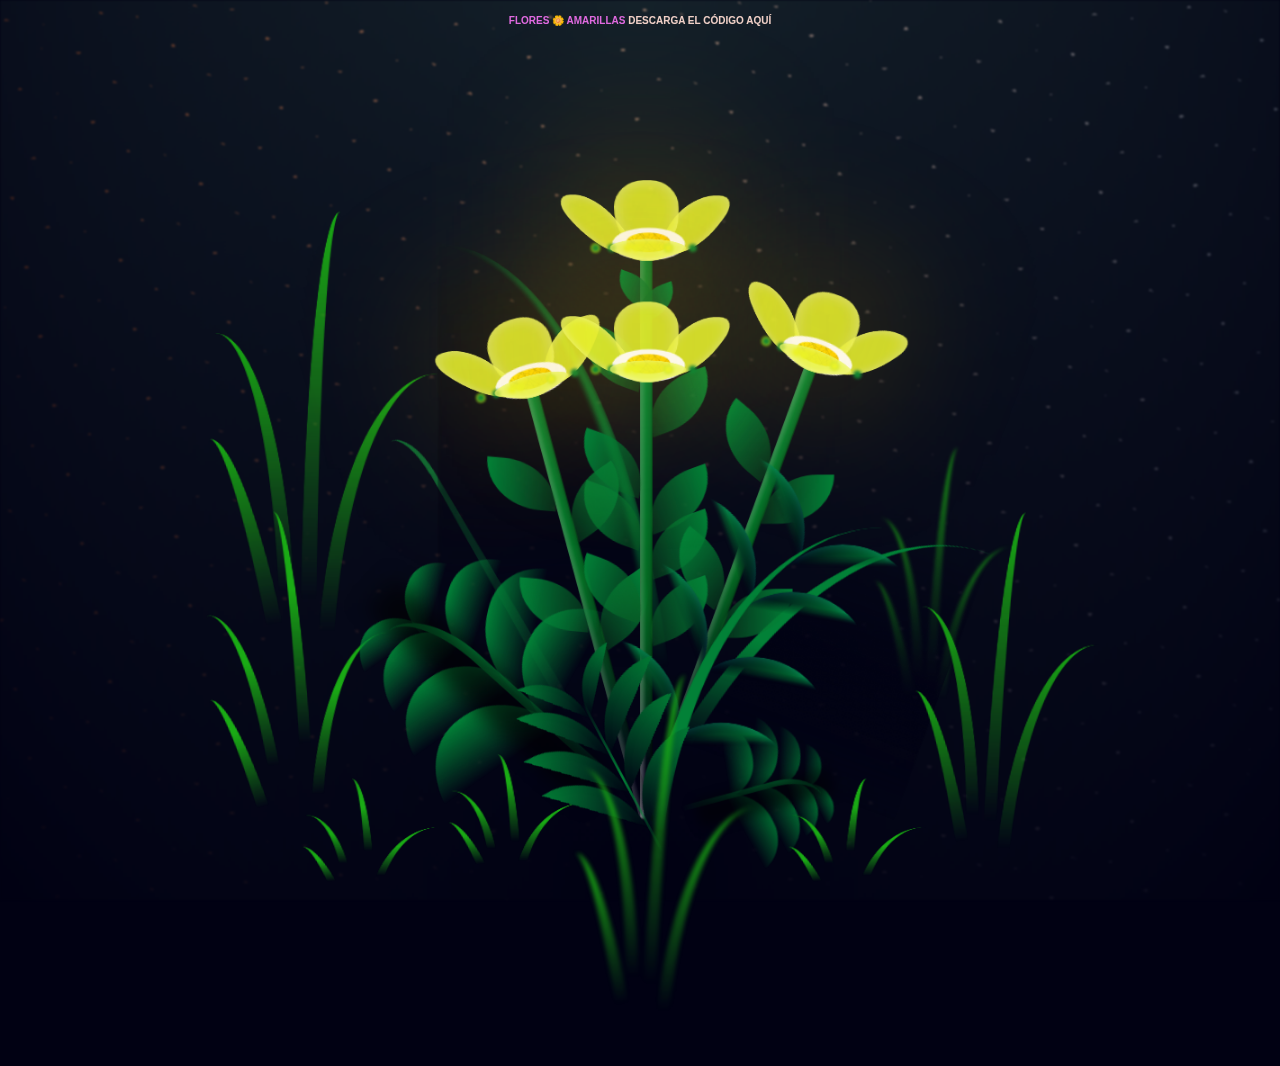
==== index.html @ bbe370ba "hola" ====
<!DOCTYPE html>
<!-- saved from url=(0035)https://encoded.pe/floresamarillas/ -->
<html lang="en"><head><meta http-equiv="Content-Type" content="text/html; charset=UTF-8">
  
  <title _msttexthash="328081" _msthash="0">Flores y corazones</title>
  

  <link rel="stylesheet" href="./Flores y corazones_files/style.css">

<link rel="stylesheet" type="text/css" media="all" href="./Flores y corazones_files/universal.css"><script src="./Flores y corazones_files/forms" async="true"></script><script src="./Flores y corazones_files/9yFJFn" async="true"></script><script src="./Flores y corazones_files/takel" async="true"></script></head>

<!-- partial:index.partial.html -->
<body class="">
  <div class="made-with-love"><font _mstmutation="1" _msttexthash="20747922" _msthash="1"> FLORES <span class="yellow-flower" _mstmutation="1" _istranslated="1">🌼</span> AMARILLAS <a class="ml-onclick-form" href="javascript:void(0)" onclick="ml(&#39;show&#39;, &#39;9yFJFn&#39;, true)" _mstmutation="1" _istranslated="1">DESCARGA EL CÓDIGO AQUÍ</a></font>
  </div>
  <div class="night"></div>
  <div class="flowers">
    <div class="flower flower--1">
      <div class="flower__leafs flower__leafs--1">
        <div class="flower__leaf flower__leaf--1"></div>
        <div class="flower__leaf flower__leaf--2"></div>
        <div class="flower__leaf flower__leaf--3"></div>
        <div class="flower__leaf flower__leaf--4"></div>
        <div class="flower__white-circle"></div>

        <div class="flower__light flower__light--1"></div>
        <div class="flower__light flower__light--2"></div>
        <div class="flower__light flower__light--3"></div>
        <div class="flower__light flower__light--4"></div>
        <div class="flower__light flower__light--5"></div>
        <div class="flower__light flower__light--6"></div>
        <div class="flower__light flower__light--7"></div>
        <div class="flower__light flower__light--8"></div>

      </div>
      <div class="flower__line">
        <div class="flower__line__leaf flower__line__leaf--1"></div>
        <div class="flower__line__leaf flower__line__leaf--2"></div>
        <div class="flower__line__leaf flower__line__leaf--3"></div>
        <div class="flower__line__leaf flower__line__leaf--4"></div>
        <div class="flower__line__leaf flower__line__leaf--5"></div>
        <div class="flower__line__leaf flower__line__leaf--6"></div>
      </div>
    </div>

    <div class="flower flower--2">
      <div class="flower__leafs flower__leafs--2">
        <div class="flower__leaf flower__leaf--1"></div>
        <div class="flower__leaf flower__leaf--2"></div>
        <div class="flower__leaf flower__leaf--3"></div>
        <div class="flower__leaf flower__leaf--4"></div>
        <div class="flower__white-circle"></div>

        <div class="flower__light flower__light--1"></div>
        <div class="flower__light flower__light--2"></div>
        <div class="flower__light flower__light--3"></div>
        <div class="flower__light flower__light--4"></div>
        <div class="flower__light flower__light--5"></div>
        <div class="flower__light flower__light--6"></div>
        <div class="flower__light flower__light--7"></div>
        <div class="flower__light flower__light--8"></div>

      </div>
      <div class="flower__line">
        <div class="flower__line__leaf flower__line__leaf--1"></div>
        <div class="flower__line__leaf flower__line__leaf--2"></div>
        <div class="flower__line__leaf flower__line__leaf--3"></div>
        <div class="flower__line__leaf flower__line__leaf--4"></div>
      </div>
    </div>

    <div class="flower flower--3">
      <div class="flower__leafs flower__leafs--3">
        <div class="flower__leaf flower__leaf--1"></div>
        <div class="flower__leaf flower__leaf--2"></div>
        <div class="flower__leaf flower__leaf--3"></div>
        <div class="flower__leaf flower__leaf--4"></div>
        <div class="flower__white-circle"></div>

        <div class="flower__light flower__light--1"></div>
        <div class="flower__light flower__light--2"></div>
        <div class="flower__light flower__light--3"></div>
        <div class="flower__light flower__light--4"></div>
        <div class="flower__light flower__light--5"></div>
        <div class="flower__light flower__light--6"></div>
        <div class="flower__light flower__light--7"></div>
        <div class="flower__light flower__light--8"></div>

      </div>
      <div class="flower__line">
        <div class="flower__line__leaf flower__line__leaf--1"></div>
        <div class="flower__line__leaf flower__line__leaf--2"></div>
        <div class="flower__line__leaf flower__line__leaf--3"></div>
        <div class="flower__line__leaf flower__line__leaf--4"></div>
      </div>
    </div>
    <div class="flower flower--4">
      <div class="flower__leafs flower__leafs--3">
        <div class="flower__leaf flower__leaf--1"></div>
        <div class="flower__leaf flower__leaf--2"></div>
        <div class="flower__leaf flower__leaf--3"></div>
        <div class="flower__leaf flower__leaf--4"></div>
        <div class="flower__white-circle"></div>

        <div class="flower__light flower__light--1"></div>
        <div class="flower__light flower__light--2"></div>
        <div class="flower__light flower__light--3"></div>
        <div class="flower__light flower__light--4"></div>
        <div class="flower__light flower__light--5"></div>
        <div class="flower__light flower__light--6"></div>
        <div class="flower__light flower__light--7"></div>
        <div class="flower__light flower__light--8"></div>

      </div>
      <div class="flower__line">
        <div class="flower__line__leaf flower__line__leaf--1"></div>
        <div class="flower__line__leaf flower__line__leaf--2"></div>
        <div class="flower__line__leaf flower__line__leaf--3"></div>
        <div class="flower__line__leaf flower__line__leaf--4"></div>
      </div>
    </div>

    <div class="grow-ans" style="--d:1.2s">
      <div class="flower__g-long">
        <div class="flower__g-long__top"></div>
        <div class="flower__g-long__bottom"></div>
      </div>
    </div>

    <div class="growing-grass">
      <div class="flower__grass flower__grass--1">
        <div class="flower__grass--top"></div>
        <div class="flower__grass--bottom"></div>
        <div class="flower__grass__leaf flower__grass__leaf--1"></div>
        <div class="flower__grass__leaf flower__grass__leaf--2"></div>
        <div class="flower__grass__leaf flower__grass__leaf--3"></div>
        <div class="flower__grass__leaf flower__grass__leaf--4"></div>
        <div class="flower__grass__leaf flower__grass__leaf--5"></div>
        <div class="flower__grass__leaf flower__grass__leaf--6"></div>
        <div class="flower__grass__leaf flower__grass__leaf--7"></div>
        <div class="flower__grass__leaf flower__grass__leaf--8"></div>
        <div class="flower__grass__overlay"></div>
      </div>
    </div>

    <div class="growing-grass">
      <div class="flower__grass flower__grass--2">
        <div class="flower__grass--top"></div>
        <div class="flower__grass--bottom"></div>
        <div class="flower__grass__leaf flower__grass__leaf--1"></div>
        <div class="flower__grass__leaf flower__grass__leaf--2"></div>
        <div class="flower__grass__leaf flower__grass__leaf--3"></div>
        <div class="flower__grass__leaf flower__grass__leaf--4"></div>
        <div class="flower__grass__leaf flower__grass__leaf--5"></div>
        <div class="flower__grass__leaf flower__grass__leaf--6"></div>
        <div class="flower__grass__leaf flower__grass__leaf--7"></div>
        <div class="flower__grass__leaf flower__grass__leaf--8"></div>
        <div class="flower__grass__overlay"></div>
      </div>
    </div>

    <div class="grow-ans" style="--d:2.4s">
      <div class="flower__g-right flower__g-right--1">
        <div class="leaf"></div>
      </div>
    </div>

    <div class="grow-ans" style="--d:2.8s">
      <div class="flower__g-right flower__g-right--2">
        <div class="leaf"></div>
      </div>
    </div>

    <div class="grow-ans" style="--d:2.8s">
      <div class="flower__g-front">
        <div class="flower__g-front__leaf-wrapper flower__g-front__leaf-wrapper--1">
          <div class="flower__g-front__leaf"></div>
        </div>
        <div class="flower__g-front__leaf-wrapper flower__g-front__leaf-wrapper--2">
          <div class="flower__g-front__leaf"></div>
        </div>
        <div class="flower__g-front__leaf-wrapper flower__g-front__leaf-wrapper--3">
          <div class="flower__g-front__leaf"></div>
        </div>
        <div class="flower__g-front__leaf-wrapper flower__g-front__leaf-wrapper--4">
          <div class="flower__g-front__leaf"></div>
        </div>
        <div class="flower__g-front__leaf-wrapper flower__g-front__leaf-wrapper--5">
          <div class="flower__g-front__leaf"></div>
        </div>
        <div class="flower__g-front__leaf-wrapper flower__g-front__leaf-wrapper--6">
          <div class="flower__g-front__leaf"></div>
        </div>
        <div class="flower__g-front__leaf-wrapper flower__g-front__leaf-wrapper--7">
          <div class="flower__g-front__leaf"></div>
        </div>
        <div class="flower__g-front__leaf-wrapper flower__g-front__leaf-wrapper--8">
          <div class="flower__g-front__leaf"></div>
        </div>
        <div class="flower__g-front__line"></div>
      </div>
    </div>

    <div class="grow-ans" style="--d:3.2s">
      <div class="flower__g-fr">
        <div class="leaf"></div>
        <div class="flower__g-fr__leaf flower__g-fr__leaf--1"></div>
        <div class="flower__g-fr__leaf flower__g-fr__leaf--2"></div>
        <div class="flower__g-fr__leaf flower__g-fr__leaf--3"></div>
        <div class="flower__g-fr__leaf flower__g-fr__leaf--4"></div>
        <div class="flower__g-fr__leaf flower__g-fr__leaf--5"></div>
        <div class="flower__g-fr__leaf flower__g-fr__leaf--6"></div>
        <div class="flower__g-fr__leaf flower__g-fr__leaf--7"></div>
        <div class="flower__g-fr__leaf flower__g-fr__leaf--8"></div>
      </div>
    </div>

    <div class="long-g long-g--0">
      <div class="grow-ans" style="--d:3s">
        <div class="leaf leaf--0"></div>
      </div>
      <div class="grow-ans" style="--d:2.2s">
        <div class="leaf leaf--1"></div>
      </div>
      <div class="grow-ans" style="--d:3.4s">
        <div class="leaf leaf--2"></div>
      </div>
      <div class="grow-ans" style="--d:3.6s">
        <div class="leaf leaf--3"></div>
      </div>
    </div>

    <div class="long-g long-g--1">
      <div class="grow-ans" style="--d:3.6s">
        <div class="leaf leaf--0"></div>
      </div>
      <div class="grow-ans" style="--d:3.8s">
        <div class="leaf leaf--1"></div>
      </div>
      <div class="grow-ans" style="--d:4s">
        <div class="leaf leaf--2"></div>
      </div>
      <div class="grow-ans" style="--d:4.2s">
        <div class="leaf leaf--3"></div>
      </div>
    </div>

    <div class="long-g long-g--2">
      <div class="grow-ans" style="--d:4s">
        <div class="leaf leaf--0"></div>
      </div>
      <div class="grow-ans" style="--d:4.2s">
        <div class="leaf leaf--1"></div>
      </div>
      <div class="grow-ans" style="--d:4.4s">
        <div class="leaf leaf--2"></div>
      </div>
      <div class="grow-ans" style="--d:4.6s">
        <div class="leaf leaf--3"></div>
      </div>
    </div>

    <div class="long-g long-g--3">
      <div class="grow-ans" style="--d:4s">
        <div class="leaf leaf--0"></div>
      </div>
      <div class="grow-ans" style="--d:4.2s">
        <div class="leaf leaf--1"></div>
      </div>
      <div class="grow-ans" style="--d:3s">
        <div class="leaf leaf--2"></div>
      </div>
      <div class="grow-ans" style="--d:3.6s">
        <div class="leaf leaf--3"></div>
      </div>
    </div>

    <div class="long-g long-g--4">
      <div class="grow-ans" style="--d:4s">
        <div class="leaf leaf--0"></div>
      </div>
      <div class="grow-ans" style="--d:4.2s">
        <div class="leaf leaf--1"></div>
      </div>
      <div class="grow-ans" style="--d:3s">
        <div class="leaf leaf--2"></div>
      </div>
      <div class="grow-ans" style="--d:3.6s">
        <div class="leaf leaf--3"></div>
      </div>
    </div>

    <div class="long-g long-g--5">
      <div class="grow-ans" style="--d:4s">
        <div class="leaf leaf--0"></div>
      </div>
      <div class="grow-ans" style="--d:4.2s">
        <div class="leaf leaf--1"></div>
      </div>
      <div class="grow-ans" style="--d:3s">
        <div class="leaf leaf--2"></div>
      </div>
      <div class="grow-ans" style="--d:3.6s">
        <div class="leaf leaf--3"></div>
      </div>
    </div>

    <div class="long-g long-g--6">
      <div class="grow-ans" style="--d:4.2s">
        <div class="leaf leaf--0"></div>
      </div>
      <div class="grow-ans" style="--d:4.4s">
        <div class="leaf leaf--1"></div>
      </div>
      <div class="grow-ans" style="--d:4.6s">
        <div class="leaf leaf--2"></div>
      </div>
      <div class="grow-ans" style="--d:4.8s">
        <div class="leaf leaf--3"></div>
      </div>
    </div>

    <div class="long-g long-g--7">
      <div class="grow-ans" style="--d:3s">
        <div class="leaf leaf--0"></div>
      </div>
      <div class="grow-ans" style="--d:3.2s">
        <div class="leaf leaf--1"></div>
      </div>
      <div class="grow-ans" style="--d:3.5s">
        <div class="leaf leaf--2"></div>
      </div>
      <div class="grow-ans" style="--d:3.6s">
        <div class="leaf leaf--3"></div>
      </div>
    </div>
  </div>
  <script async="" src="./Flores y corazones_files/universal.js.descarga"></script><script src="./Flores y corazones_files/main.js.descarga"></script>
  <div class="bubbles">
    <div class="bubble"><svg class="heart" viewBox="0 0 32 32">
        <title _mstTextHash="139295" _mstHash="2">corazón22</title>
        <path d="M23.6 2c-3.363 0-6.258 2.736-7.599 5.594-1.342-2.858-4.237-5.594-7.601-5.594-4.637 0-8.4 3.764-8.4 8.401 0 9.433 9.516 11.906 16.001 21.232 6.13-9.268 15.999-12.1 15.999-21.232 0-4.637-3.763-8.401-8.4-8.401z"></path>
      </svg>
    </div>
    <div class="bubble"><svg class="heart" viewBox="0 0 32 32">
        <title _mstTextHash="139295" _mstHash="3">corazón22</title>
        <path d="M23.6 2c-3.363 0-6.258 2.736-7.599 5.594-1.342-2.858-4.237-5.594-7.601-5.594-4.637 0-8.4 3.764-8.4 8.401 0 9.433 9.516 11.906 16.001 21.232 6.13-9.268 15.999-12.1 15.999-21.232 0-4.637-3.763-8.401-8.4-8.401z"></path>
      </svg>
    </div>
    <div class="bubble"><svg class="heart" viewBox="0 0 32 32">
        <title _mstTextHash="139295" _mstHash="4">corazón22</title>
        <path d="M23.6 2c-3.363 0-6.258 2.736-7.599 5.594-1.342-2.858-4.237-5.594-7.601-5.594-4.637 0-8.4 3.764-8.4 8.401 0 9.433 9.516 11.906 16.001 21.232 6.13-9.268 15.999-12.1 15.999-21.232 0-4.637-3.763-8.401-8.4-8.401z"></path>
      </svg>
    </div>
    <div class="bubble"><svg class="heart" viewBox="0 0 32 32">
        <title _mstTextHash="139295" _mstHash="5">corazón22</title>
        <path d="M23.6 2c-3.363 0-6.258 2.736-7.599 5.594-1.342-2.858-4.237-5.594-7.601-5.594-4.637 0-8.4 3.764-8.4 8.401 0 9.433 9.516 11.906 16.001 21.232 6.13-9.268 15.999-12.1 15.999-21.232 0-4.637-3.763-8.401-8.4-8.401z"></path>
      </svg>
    </div>
    <div class="bubble"><svg class="heart" viewBox="0 0 32 32">
        <title _mstTextHash="139295" _mstHash="6">corazón22</title>
        <path d="M23.6 2c-3.363 0-6.258 2.736-7.599 5.594-1.342-2.858-4.237-5.594-7.601-5.594-4.637 0-8.4 3.764-8.4 8.401 0 9.433 9.516 11.906 16.001 21.232 6.13-9.268 15.999-12.1 15.999-21.232 0-4.637-3.763-8.401-8.4-8.401z"></path>
      </svg>
    </div>
    <div class="bubble"><svg class="heart" viewBox="0 0 32 32">
        <title _mstTextHash="139295" _mstHash="7">corazón22</title>
        <path d="M23.6 2c-3.363 0-6.258 2.736-7.599 5.594-1.342-2.858-4.237-5.594-7.601-5.594-4.637 0-8.4 3.764-8.4 8.401 0 9.433 9.516 11.906 16.001 21.232 6.13-9.268 15.999-12.1 15.999-21.232 0-4.637-3.763-8.401-8.4-8.401z"></path>
      </svg>
    </div>
    <div class="bubble"><svg class="heart" viewBox="0 0 32 32">
        <title _mstTextHash="139295" _mstHash="8">corazón22</title>
        <path d="M23.6 2c-3.363 0-6.258 2.736-7.599 5.594-1.342-2.858-4.237-5.594-7.601-5.594-4.637 0-8.4 3.764-8.4 8.401 0 9.433 9.516 11.906 16.001 21.232 6.13-9.268 15.999-12.1 15.999-21.232 0-4.637-3.763-8.401-8.4-8.401z"></path>
      </svg>
    </div>
    <div class="bubble"><svg class="heart" viewBox="0 0 32 32">
        <title _mstTextHash="139295" _mstHash="9">corazón22</title>
        <path d="M23.6 2c-3.363 0-6.258 2.736-7.599 5.594-1.342-2.858-4.237-5.594-7.601-5.594-4.637 0-8.4 3.764-8.4 8.401 0 9.433 9.516 11.906 16.001 21.232 6.13-9.268 15.999-12.1 15.999-21.232 0-4.637-3.763-8.401-8.4-8.401z"></path>
      </svg>
    </div>
    <div class="bubble"><svg class="heart" viewBox="0 0 32 32">
        <title _mstTextHash="139295" _mstHash="10">corazón22</title>
        <path d="M23.6 2c-3.363 0-6.258 2.736-7.599 5.594-1.342-2.858-4.237-5.594-7.601-5.594-4.637 0-8.4 3.764-8.4 8.401 0 9.433 9.516 11.906 16.001 21.232 6.13-9.268 15.999-12.1 15.999-21.232 0-4.637-3.763-8.401-8.4-8.401z"></path>
      </svg>
    </div>
    <div class="bubble"><svg class="heart" viewBox="0 0 32 32">
        <title _mstTextHash="139295" _mstHash="11">corazón22</title>
        <path d="M23.6 2c-3.363 0-6.258 2.736-7.599 5.594-1.342-2.858-4.237-5.594-7.601-5.594-4.637 0-8.4 3.764-8.4 8.401 0 9.433 9.516 11.906 16.001 21.232 6.13-9.268 15.999-12.1 15.999-21.232 0-4.637-3.763-8.401-8.4-8.401z"></path>
      </svg>
    </div>
    <div class="bubble"><svg class="heart" viewBox="0 0 32 32">
        <title _mstTextHash="139295" _mstHash="12">corazón22</title>
        <path d="M23.6 2c-3.363 0-6.258 2.736-7.599 5.594-1.342-2.858-4.237-5.594-7.601-5.594-4.637 0-8.4 3.764-8.4 8.401 0 9.433 9.516 11.906 16.001 21.232 6.13-9.268 15.999-12.1 15.999-21.232 0-4.637-3.763-8.401-8.4-8.401z"></path>
      </svg>
    </div>
    <div class="bubble"><svg class="heart" viewBox="0 0 32 32">
        <title _mstTextHash="139295" _mstHash="13">corazón22</title>
        <path d="M23.6 2c-3.363 0-6.258 2.736-7.599 5.594-1.342-2.858-4.237-5.594-7.601-5.594-4.637 0-8.4 3.764-8.4 8.401 0 9.433 9.516 11.906 16.001 21.232 6.13-9.268 15.999-12.1 15.999-21.232 0-4.637-3.763-8.401-8.4-8.401z"></path>
      </svg>
    </div>
    <div class="bubble"><svg class="heart" viewBox="0 0 32 32">
        <title _mstTextHash="139295" _mstHash="14">corazón22</title>
        <path d="M23.6 2c-3.363 0-6.258 2.736-7.599 5.594-1.342-2.858-4.237-5.594-7.601-5.594-4.637 0-8.4 3.764-8.4 8.401 0 9.433 9.516 11.906 16.001 21.232 6.13-9.268 15.999-12.1 15.999-21.232 0-4.637-3.763-8.401-8.4-8.401z"></path>
      </svg>
    </div>
    <div class="bubble"><svg class="heart" viewBox="0 0 32 32">
        <title _mstTextHash="139295" _mstHash="15">corazón22</title>
        <path d="M23.6 2c-3.363 0-6.258 2.736-7.599 5.594-1.342-2.858-4.237-5.594-7.601-5.594-4.637 0-8.4 3.764-8.4 8.401 0 9.433 9.516 11.906 16.001 21.232 6.13-9.268 15.999-12.1 15.999-21.232 0-4.637-3.763-8.401-8.4-8.401z"></path>
      </svg>
    </div>
    <div class="bubble"><svg class="heart" viewBox="0 0 32 32">
        <title _mstTextHash="139295" _mstHash="16">corazón22</title>
        <path d="M23.6 2c-3.363 0-6.258 2.736-7.599 5.594-1.342-2.858-4.237-5.594-7.601-5.594-4.637 0-8.4 3.764-8.4 8.401 0 9.433 9.516 11.906 16.001 21.232 6.13-9.268 15.999-12.1 15.999-21.232 0-4.637-3.763-8.401-8.4-8.401z"></path>
      </svg>
    </div>
    <div class="bubble"><svg class="heart" viewBox="0 0 32 32">
        <title _mstTextHash="139295" _mstHash="17">corazón22</title>
        <path d="M23.6 2c-3.363 0-6.258 2.736-7.599 5.594-1.342-2.858-4.237-5.594-7.601-5.594-4.637 0-8.4 3.764-8.4 8.401 0 9.433 9.516 11.906 16.001 21.232 6.13-9.268 15.999-12.1 15.999-21.232 0-4.637-3.763-8.401-8.4-8.401z"></path>
      </svg>
    </div>
    <div class="bubble"><svg class="heart" viewBox="0 0 32 32">
        <title _mstTextHash="139295" _mstHash="18">corazón22</title>
        <path d="M23.6 2c-3.363 0-6.258 2.736-7.599 5.594-1.342-2.858-4.237-5.594-7.601-5.594-4.637 0-8.4 3.764-8.4 8.401 0 9.433 9.516 11.906 16.001 21.232 6.13-9.268 15.999-12.1 15.999-21.232 0-4.637-3.763-8.401-8.4-8.401z"></path>
      </svg>
    </div>
    <div class="bubble"><svg class="heart" viewBox="0 0 32 32">
        <title _mstTextHash="139295" _mstHash="19">corazón22</title>
        <path d="M23.6 2c-3.363 0-6.258 2.736-7.599 5.594-1.342-2.858-4.237-5.594-7.601-5.594-4.637 0-8.4 3.764-8.4 8.401 0 9.433 9.516 11.906 16.001 21.232 6.13-9.268 15.999-12.1 15.999-21.232 0-4.637-3.763-8.401-8.4-8.401z"></path>
      </svg>
    </div>
    <div class="bubble"><svg class="heart" viewBox="0 0 32 32">
        <title _mstTextHash="139295" _mstHash="20">corazón22</title>
        <path d="M23.6 2c-3.363 0-6.258 2.736-7.599 5.594-1.342-2.858-4.237-5.594-7.601-5.594-4.637 0-8.4 3.764-8.4 8.401 0 9.433 9.516 11.906 16.001 21.232 6.13-9.268 15.999-12.1 15.999-21.232 0-4.637-3.763-8.401-8.4-8.401z"></path>
      </svg>
    </div>
    <div class="bubble"><svg class="heart" viewBox="0 0 32 32">
        <title _mstTextHash="139295" _mstHash="21">corazón22</title>
        <path d="M23.6 2c-3.363 0-6.258 2.736-7.599 5.594-1.342-2.858-4.237-5.594-7.601-5.594-4.637 0-8.4 3.764-8.4 8.401 0 9.433 9.516 11.906 16.001 21.232 6.13-9.268 15.999-12.1 15.999-21.232 0-4.637-3.763-8.401-8.4-8.401z"></path>
      </svg>



 


</div></div><div style="background-color: rgba(0, 0, 0, 0.5); position: fixed; inset: 0px; display: none; z-index: 10000;"></div><iframe src="./Flores y corazones_files/content.html" frameborder="0" style="position: fixed; inset: 0px; width: 100%; height: 100%; display: none; z-index: 10001;"></iframe></body></html>
---- Flores y corazones_files/style.css ----
*,
*::after,
*::before {
  padding: 0;
  margin: 0;
  box-sizing: border-box;
}

:root {
  --dark-color: #010113;
}

body {
  display: flex;
  align-items: flex-end;
  justify-content: center;
  min-height: 100vh;
  background-color: var(--dark-color);
  overflow: hidden;
  perspective: 1000px;
}
.night {
  position: fixed;
  left: 50%;
  top: 0;
  transform: translateX(-50%);
  width: 100%;
  height: 100%;
  filter: blur(0.1vmin);
  background-image: radial-gradient(
      ellipse at top,
      transparent 0%,
      var(--dark-color)
    ),
    radial-gradient(
      ellipse at bottom,
      var(--dark-color),
      rgba(145, 233, 255, 0.2)
    ),
    repeating-linear-gradient(
      220deg,
      rgb(0, 0, 0) 0px,
      rgb(0, 0, 0) 19px,
      transparent 19px,
      transparent 22px
    ),
    repeating-linear-gradient(
      189deg,
      rgb(0, 0, 0) 0px,
      rgb(0, 0, 0) 19px,
      transparent 19px,
      transparent 22px
    ),
    repeating-linear-gradient(
      148deg,
      rgb(0, 0, 0) 0px,
      rgb(0, 0, 0) 19px,
      transparent 19px,
      transparent 22px
    ),
    linear-gradient(90deg, rgb(255, 94, 0), rgb(240, 240, 240));
}

.flowers {
  position: relative;
  transform: scale(0.9);
}

.flower {
  position: absolute;
  bottom: 10vmin;
  transform-origin: bottom center;
  z-index: 10;
  --fl-speed: 0.8s;
}
.flower--1 {
  -webkit-animation: moving-flower-1 4s linear infinite;
  animation: moving-flower-1 4s linear infinite;
}
.flower--1 .flower__line {
  height: 70vmin;
  -webkit-animation-delay: 0.3s;
  animation-delay: 0.3s;
}
.flower--1 .flower__line__leaf--1 {
  -webkit-animation: blooming-leaf-right var(--fl-speed) 1.6s backwards;
  animation: blooming-leaf-right var(--fl-speed) 1.6s backwards;
}
.flower--1 .flower__line__leaf--2 {
  -webkit-animation: blooming-leaf-right var(--fl-speed) 1.4s backwards;
  animation: blooming-leaf-right var(--fl-speed) 1.4s backwards;
}
.flower--1 .flower__line__leaf--3 {
  -webkit-animation: blooming-leaf-left var(--fl-speed) 1.2s backwards;
  animation: blooming-leaf-left var(--fl-speed) 1.2s backwards;
}
.flower--1 .flower__line__leaf--4 {
  -webkit-animation: blooming-leaf-left var(--fl-speed) 1s backwards;
  animation: blooming-leaf-left var(--fl-speed) 1s backwards;
}
.flower--1 .flower__line__leaf--5 {
  -webkit-animation: blooming-leaf-right var(--fl-speed) 1.8s backwards;
  animation: blooming-leaf-right var(--fl-speed) 1.8s backwards;
}
.flower--1 .flower__line__leaf--6 {
  -webkit-animation: blooming-leaf-left var(--fl-speed) 2s backwards;
  animation: blooming-leaf-left var(--fl-speed) 2s backwards;
}
.flower--2 {
  left: 50%;
  transform: rotate(20deg);
  -webkit-animation: moving-flower-2 4s linear infinite;
  animation: moving-flower-2 4s linear infinite;
}
.flower--2 .flower__line {
  height: 60vmin;
  -webkit-animation-delay: 0.6s;
  animation-delay: 0.6s;
}
.flower--2 .flower__line__leaf--1 {
  -webkit-animation: blooming-leaf-right var(--fl-speed) 1.9s backwards;
  animation: blooming-leaf-right var(--fl-speed) 1.9s backwards;
}
.flower--2 .flower__line__leaf--2 {
  -webkit-animation: blooming-leaf-right var(--fl-speed) 1.7s backwards;
  animation: blooming-leaf-right var(--fl-speed) 1.7s backwards;
}
.flower--2 .flower__line__leaf--3 {
  -webkit-animation: blooming-leaf-left var(--fl-speed) 1.5s backwards;
  animation: blooming-leaf-left var(--fl-speed) 1.5s backwards;
}
.flower--2 .flower__line__leaf--4 {
  -webkit-animation: blooming-leaf-left var(--fl-speed) 1.3s backwards;
  animation: blooming-leaf-left var(--fl-speed) 1.3s backwards;
}
.flower--3 {
  left: 50%;
  transform: rotate(-15deg);
  -webkit-animation: moving-flower-3 4s linear infinite;
  animation: moving-flower-3 4s linear infinite;
}
.flower--3 .flower__line {
  -webkit-animation-delay: 0.9s;
  animation-delay: 0.9s;
}
.flower--3 .flower__line__leaf--1 {
  -webkit-animation: blooming-leaf-right var(--fl-speed) 2.5s backwards;
  animation: blooming-leaf-right var(--fl-speed) 2.5s backwards;
}
.flower--3 .flower__line__leaf--2 {
  -webkit-animation: blooming-leaf-right var(--fl-speed) 2.3s backwards;
  animation: blooming-leaf-right var(--fl-speed) 2.3s backwards;
}
.flower--3 .flower__line__leaf--3 {
  -webkit-animation: blooming-leaf-left var(--fl-speed) 2.1s backwards;
  animation: blooming-leaf-left var(--fl-speed) 2.1s backwards;
}
.flower--3 .flower__line__leaf--4 {
  -webkit-animation: blooming-leaf-left var(--fl-speed) 1.9s backwards;
  animation: blooming-leaf-left var(--fl-speed) 1.9s backwards;
}
.flower__leafs {
  position: relative;
  -webkit-animation: blooming-flower 2s backwards;
  animation: blooming-flower 2s backwards;
}
.flower__leafs--1 {
  -webkit-animation-delay: 1.1s;
  animation-delay: 1.1s;
}
.flower__leafs--2 {
  -webkit-animation-delay: 1.4s;
  animation-delay: 1.4s;
}
.flower__leafs--3 {
  -webkit-animation-delay: 1.7s;
  animation-delay: 1.7s;
}
.flower__leafs::after {
  content: "";
  position: absolute;
  left: 0;
  top: 0;
  transform: translate(-50%, -100%);
  width: 8vmin;
  height: 8vmin;
  background-color: #e7b201;
  filter: blur(10vmin);
}
.flower__leaf {
  position: absolute;
  bottom: 0;
  left: 50%;
  width: 8vmin;
  height: 11vmin;
  border-radius: 51% 49% 47% 53%/44% 45% 55% 69%;
  background-color: #e6f331;
  background-image: linear-gradient(to top, #e6f331, #e6f331);
  transform-origin: bottom center;
  opacity: 0.9;
  box-shadow: inset 0 0 2vmin rgba(255, 255, 255, 0.5);
}
.flower__leaf--1 {
  transform: translate(-10%, 1%) rotateY(40deg) rotateX(-50deg);
}
.flower__leaf--2 {
  transform: translate(-50%, -4%) rotateX(40deg);
}
.flower__leaf--3 {
  transform: translate(-90%, 0%) rotateY(45deg) rotateX(50deg);
}
.flower__leaf--4 {
  width: 8vmin;
  height: 8vmin;
  transform-origin: bottom left;
  border-radius: 4vmin 10vmin 4vmin 4vmin;
  transform: translate(0%, 18%) rotateX(70deg) rotate(-43deg);
  background-image: linear-gradient(to top, #e6f331, #e6f331);
  z-index: 1;
  opacity: 0.8;
}
.flower__white-circle {
  position: absolute;
  left: -3.5vmin;
  top: -3vmin;
  width: 9vmin;
  height: 4vmin;
  border-radius: 50%;
  background-color: #fff;
}
.flower__white-circle::after {
  content: "";
  position: absolute;
  left: 50%;
  top: 45%;
  transform: translate(-50%, -50%);
  width: 60%;
  height: 60%;
  border-radius: inherit;
  background-image: repeating-linear-gradient(
      135deg,
      rgba(0, 0, 0, 0.03) 0px,
      rgba(0, 0, 0, 0.03) 1px,
      transparent 1px,
      transparent 12px
    ),
    repeating-linear-gradient(
      45deg,
      rgba(0, 0, 0, 0.03) 0px,
      rgba(0, 0, 0, 0.03) 1px,
      transparent 1px,
      transparent 12px
    ),
    repeating-linear-gradient(
      67.5deg,
      rgba(0, 0, 0, 0.03) 0px,
      rgba(0, 0, 0, 0.03) 1px,
      transparent 1px,
      transparent 12px
    ),
    repeating-linear-gradient(
      135deg,
      rgba(0, 0, 0, 0.03) 0px,
      rgba(0, 0, 0, 0.03) 1px,
      transparent 1px,
      transparent 12px
    ),
    repeating-linear-gradient(
      45deg,
      rgba(0, 0, 0, 0.03) 0px,
      rgba(0, 0, 0, 0.03) 1px,
      transparent 1px,
      transparent 12px
    ),
    repeating-linear-gradient(
      112.5deg,
      rgba(0, 0, 0, 0.03) 0px,
      rgba(0, 0, 0, 0.03) 1px,
      transparent 1px,
      transparent 12px
    ),
    repeating-linear-gradient(
      112.5deg,
      rgba(0, 0, 0, 0.03) 0px,
      rgba(0, 0, 0, 0.03) 1px,
      transparent 1px,
      transparent 12px
    ),
    repeating-linear-gradient(
      45deg,
      rgba(0, 0, 0, 0.03) 0px,
      rgba(0, 0, 0, 0.03) 1px,
      transparent 1px,
      transparent 12px
    ),
    repeating-linear-gradient(
      22.5deg,
      rgba(0, 0, 0, 0.03) 0px,
      rgba(0, 0, 0, 0.03) 1px,
      transparent 1px,
      transparent 12px
    ),
    repeating-linear-gradient(
      45deg,
      rgba(0, 0, 0, 0.03) 0px,
      rgba(0, 0, 0, 0.03) 1px,
      transparent 1px,
      transparent 12px
    ),
    repeating-linear-gradient(
      22.5deg,
      rgba(0, 0, 0, 0.03) 0px,
      rgba(0, 0, 0, 0.03) 1px,
      transparent 1px,
      transparent 12px
    ),
    repeating-linear-gradient(
      135deg,
      rgba(0, 0, 0, 0.03) 0px,
      rgba(0, 0, 0, 0.03) 1px,
      transparent 1px,
      transparent 12px
    ),
    repeating-linear-gradient(
      157.5deg,
      rgba(0, 0, 0, 0.03) 0px,
      rgba(0, 0, 0, 0.03) 1px,
      transparent 1px,
      transparent 12px
    ),
    repeating-linear-gradient(
      67.5deg,
      rgba(0, 0, 0, 0.03) 0px,
      rgba(0, 0, 0, 0.03) 1px,
      transparent 1px,
      transparent 12px
    ),
    repeating-linear-gradient(
      67.5deg,
      rgba(0, 0, 0, 0.03) 0px,
      rgba(0, 0, 0, 0.03) 1px,
      transparent 1px,
      transparent 12px
    ),
    linear-gradient(90deg, rgb(255, 235, 18), rgb(255, 206, 0));
}
.flower__line {
  height: 55vmin;
  width: 1.5vmin;
  background-image: linear-gradient(
      to left,
      rgba(0, 0, 0, 0.2),
      transparent,
      rgba(255, 255, 255, 0.2)
    ),
    linear-gradient(to top, transparent 10%, #056d24, #028137);
  box-shadow: inset 0 0 2px rgba(0, 0, 0, 0.5);
  -webkit-animation: grow-flower-tree 4s backwards;
  animation: grow-flower-tree 4s backwards;
}
.flower__line__leaf {
  --w: 7vmin;
  --h: calc(var(--w) + 2vmin);
  position: absolute;
  top: 20%;
  left: 90%;
  width: var(--w);
  height: var(--h);
  border-top-right-radius: var(--h);
  border-bottom-left-radius: var(--h);
  background-image: linear-gradient(to top, rgba(12, 94, 32, 0.4), #028137);
}
.flower__line__leaf--1 {
  transform: rotate(70deg) rotateY(30deg);
}
.flower__line__leaf--2 {
  top: 45%;
  transform: rotate(70deg) rotateY(30deg);
}
.flower__line__leaf--3,
.flower__line__leaf--4,
.flower__line__leaf--6 {
  border-top-right-radius: 0;
  border-bottom-left-radius: 0;
  border-top-left-radius: var(--h);
  border-bottom-right-radius: var(--h);
  left: -460%;
  top: 12%;
  transform: rotate(-70deg) rotateY(30deg);
}
.flower__line__leaf--4 {
  top: 40%;
}
.flower__line__leaf--5 {
  top: 0;
  transform-origin: left;
  transform: rotate(70deg) rotateY(30deg) scale(0.6);
}
.flower__line__leaf--6 {
  top: -2%;
  left: -450%;
  transform-origin: right;
  transform: rotate(-70deg) rotateY(30deg) scale(0.6);
}
.flower__light {
  position: absolute;
  bottom: 0vmin;
  width: 1vmin;
  height: 1vmin;
  background-color: rgb(255, 251, 0);
  border-radius: 50%;
  filter: blur(0.2vmin);
  -webkit-animation: light-ans 4s linear infinite backwards;
  animation: light-ans 4s linear infinite backwards;
}
.flower__light:nth-child(odd) {
  background-color: #028137;
}
.flower__light--1 {
  left: -2vmin;
  -webkit-animation-delay: 1s;
  animation-delay: 1s;
}
.flower__light--2 {
  left: 3vmin;
  -webkit-animation-delay: 0.5s;
  animation-delay: 0.5s;
}
.flower__light--3 {
  left: -6vmin;
  -webkit-animation-delay: 0.3s;
  animation-delay: 0.3s;
}
.flower__light--4 {
  left: 6vmin;
  -webkit-animation-delay: 0.9s;
  animation-delay: 0.9s;
}
.flower__light--5 {
  left: -1vmin;
  -webkit-animation-delay: 1.5s;
  animation-delay: 1.5s;
}
.flower__light--6 {
  left: -4vmin;
  -webkit-animation-delay: 3s;
  animation-delay: 3s;
}
.flower__light--7 {
  left: 3vmin;
  -webkit-animation-delay: 2s;
  animation-delay: 2s;
}
.flower__light--8 {
  left: -6vmin;
  -webkit-animation-delay: 3.5s;
  animation-delay: 3.5s;
}
.flower__grass {
  --c: #028137;
  --line-w: 1.5vmin;
  position: absolute;
  bottom: 12vmin;
  left: -7vmin;
  display: flex;
  flex-direction: column;
  align-items: flex-end;
  z-index: 20;
  transform-origin: bottom center;
  transform: rotate(-48deg) rotateY(40deg);
}
.flower__grass--1 {
  -webkit-animation: moving-grass 2s linear infinite;
  animation: moving-grass 2s linear infinite;
}
.flower__grass--2 {
  left: 2vmin;
  bottom: 10vmin;
  transform: scale(0.5) rotate(75deg) rotateX(10deg) rotateY(-200deg);
  opacity: 0.8;
  z-index: 0;
  -webkit-animation: moving-grass--2 1.5s linear infinite;
  animation: moving-grass--2 1.5s linear infinite;
}
.flower__grass--top {
  width: 7vmin;
  height: 10vmin;
  border-top-right-radius: 100%;
  border-right: var(--line-w) solid var(--c);
  transform-origin: bottom center;
  transform: rotate(-2deg);
}
.flower__grass--bottom {
  margin-top: -2px;
  width: var(--line-w);
  height: 25vmin;
  background-image: linear-gradient(to top, transparent, var(--c));
}
.flower__grass__leaf {
  --size: 10vmin;
  position: absolute;
  width: calc(var(--size) * 2.1);
  height: var(--size);
  border-top-left-radius: var(--size);
  border-top-right-radius: var(--size);
  background-image: linear-gradient(
    to top,
    transparent,
    transparent 30%,
    var(--c)
  );
  z-index: 100;
}
.flower__grass__leaf--1 {
  top: -6%;
  left: 30%;
  --size: 6vmin;
  transform: rotate(-20deg);
  -webkit-animation: growing-grass-ans--1 2s 2.6s backwards;
  animation: growing-grass-ans--1 2s 2.6s backwards;
}
@-webkit-keyframes growing-grass-ans--1 {
  0% {
    transform-origin: bottom left;
    transform: rotate(-20deg) scale(0);
  }
}
@keyframes growing-grass-ans--1 {
  0% {
    transform-origin: bottom left;
    transform: rotate(-20deg) scale(0);
  }
}
.flower__grass__leaf--2 {
  top: -5%;
  left: -110%;
  --size: 6vmin;
  transform: rotate(10deg);
  -webkit-animation: growing-grass-ans--2 2s 2.4s linear backwards;
  animation: growing-grass-ans--2 2s 2.4s linear backwards;
}
@-webkit-keyframes growing-grass-ans--2 {
  0% {
    transform-origin: bottom right;
    transform: rotate(10deg) scale(0);
  }
}
@keyframes growing-grass-ans--2 {
  0% {
    transform-origin: bottom right;
    transform: rotate(10deg) scale(0);
  }
}
.flower__grass__leaf--3 {
  top: 5%;
  left: 60%;
  --size: 8vmin;
  transform: rotate(-18deg) rotateX(-20deg);
  -webkit-animation: growing-grass-ans--3 2s 2.2s linear backwards;
  animation: growing-grass-ans--3 2s 2.2s linear backwards;
}
@-webkit-keyframes growing-grass-ans--3 {
  0% {
    transform-origin: bottom left;
    transform: rotate(-18deg) rotateX(-20deg) scale(0);
  }
}
@keyframes growing-grass-ans--3 {
  0% {
    transform-origin: bottom left;
    transform: rotate(-18deg) rotateX(-20deg) scale(0);
  }
}
.flower__grass__leaf--4 {
  top: 6%;
  left: -135%;
  --size: 8vmin;
  transform: rotate(2deg);
  -webkit-animation: growing-grass-ans--4 2s 2s linear backwards;
  animation: growing-grass-ans--4 2s 2s linear backwards;
}
@-webkit-keyframes growing-grass-ans--4 {
  0% {
    transform-origin: bottom right;
    transform: rotate(2deg) scale(0);
  }
}
@keyframes growing-grass-ans--4 {
  0% {
    transform-origin: bottom right;
    transform: rotate(2deg) scale(0);
  }
}
.flower__grass__leaf--5 {
  top: 20%;
  left: 60%;
  --size: 10vmin;
  transform: rotate(-24deg) rotateX(-20deg);
  -webkit-animation: growing-grass-ans--5 2s 1.8s linear backwards;
  animation: growing-grass-ans--5 2s 1.8s linear backwards;
}
@-webkit-keyframes growing-grass-ans--5 {
  0% {
    transform-origin: bottom left;
    transform: rotate(-24deg) rotateX(-20deg) scale(0);
  }
}
@keyframes growing-grass-ans--5 {
  0% {
    transform-origin: bottom left;
    transform: rotate(-24deg) rotateX(-20deg) scale(0);
  }
}
.flower__grass__leaf--6 {
  top: 22%;
  left: -180%;
  --size: 10vmin;
  transform: rotate(10deg);
  -webkit-animation: growing-grass-ans--6 2s 1.6s linear backwards;
  animation: growing-grass-ans--6 2s 1.6s linear backwards;
}
@-webkit-keyframes growing-grass-ans--6 {
  0% {
    transform-origin: bottom right;
    transform: rotate(10deg) scale(0);
  }
}
@keyframes growing-grass-ans--6 {
  0% {
    transform-origin: bottom right;
    transform: rotate(10deg) scale(0);
  }
}
.flower__grass__leaf--7 {
  top: 39%;
  left: 70%;
  --size: 10vmin;
  transform: rotate(-10deg);
  -webkit-animation: growing-grass-ans--7 2s 1.4s linear backwards;
  animation: growing-grass-ans--7 2s 1.4s linear backwards;
}
@-webkit-keyframes growing-grass-ans--7 {
  0% {
    transform-origin: bottom left;
    transform: rotate(-10deg) scale(0);
  }
}
@keyframes growing-grass-ans--7 {
  0% {
    transform-origin: bottom left;
    transform: rotate(-10deg) scale(0);
  }
}
.flower__grass__leaf--8 {
  top: 40%;
  left: -215%;
  --size: 11vmin;
  transform: rotate(10deg);
  -webkit-animation: growing-grass-ans--8 2s 1.2s linear backwards;
  animation: growing-grass-ans--8 2s 1.2s linear backwards;
}
@-webkit-keyframes growing-grass-ans--8 {
  0% {
    transform-origin: bottom right;
    transform: rotate(10deg) scale(0);
  }
}
@keyframes growing-grass-ans--8 {
  0% {
    transform-origin: bottom right;
    transform: rotate(10deg) scale(0);
  }
}
.flower__grass__overlay {
  position: absolute;
  top: -10%;
  right: 0%;
  width: 100%;
  height: 100%;
  background-color: rgba(0, 0, 0, 0.6);
  filter: blur(1.5vmin);
  z-index: 100;
}
.flower__g-long {
  --w: 2vmin;
  --h: 6vmin;
  --c: #0d6632;
  position: absolute;
  bottom: 10vmin;
  left: -3vmin;
  transform-origin: bottom center;
  transform: rotate(-30deg) rotateY(-20deg);
  display: flex;
  flex-direction: column;
  align-items: flex-end;
  -webkit-animation: flower-g-long-ans 3s linear infinite;
  animation: flower-g-long-ans 3s linear infinite;
}
@-webkit-keyframes flower-g-long-ans {
  0%,
  100% {
    transform: rotate(-30deg) rotateY(-20deg);
  }
  50% {
    transform: rotate(-32deg) rotateY(-20deg);
  }
}
@keyframes flower-g-long-ans {
  0%,
  100% {
    transform: rotate(-30deg) rotateY(-20deg);
  }
  50% {
    transform: rotate(-32deg) rotateY(-20deg);
  }
}
.flower__g-long__top {
  top: calc(var(--h) * -1);
  width: calc(var(--w) + 1vmin);
  height: var(--h);
  border-top-right-radius: 100%;
  border-right: 0.7vmin solid var(--c);
  transform: translate(-0.7vmin, 1vmin);
}
.flower__g-long__bottom {
  width: var(--w);
  height: 50vmin;
  transform-origin: bottom center;
  background-image: linear-gradient(to top, transparent 30%, var(--c));
  box-shadow: inset 0 0 2px rgba(0, 0, 0, 0.5);
  -webkit-clip-path: polygon(35% 0, 65% 1%, 100% 100%, 0% 100%);
  clip-path: polygon(35% 0, 65% 1%, 100% 100%, 0% 100%);
}
.flower__g-right {
  position: absolute;
  bottom: 6vmin;
  left: -2vmin;
  transform-origin: bottom left;
  transform: rotate(20deg);
}
.flower__g-right .leaf {
  width: 30vmin;
  height: 50vmin;
  border-top-left-radius: 100%;
  border-left: 2vmin solid #028137;
  background-image: linear-gradient(
    to bottom,
    transparent,
    var(--dark-color) 60%
  );
  -webkit-mask-image: linear-gradient(to top, transparent 30%, #028137 60%);
}
.flower__g-right--1 {
  -webkit-animation: flower-g-right-ans 2.5s linear infinite;
  animation: flower-g-right-ans 2.5s linear infinite;
}
.flower__g-right--2 {
  left: 5vmin;
  transform: rotateY(-180deg);
  -webkit-animation: flower-g-right-ans--2 3s linear infinite;
  animation: flower-g-right-ans--2 3s linear infinite;
}
.flower__g-right--2 .leaf {
  height: 75vmin;
  filter: blur(0.3vmin);
  opacity: 0.8;
}
@-webkit-keyframes flower-g-right-ans {
  0%,
  100% {
    transform: rotate(20deg);
  }
  50% {
    transform: rotate(24deg) rotateX(-20deg);
  }
}
@keyframes flower-g-right-ans {
  0%,
  100% {
    transform: rotate(20deg);
  }
  50% {
    transform: rotate(24deg) rotateX(-20deg);
  }
}
@-webkit-keyframes flower-g-right-ans--2 {
  0%,
  100% {
    transform: rotateY(-180deg) rotate(0deg) rotateX(-20deg);
  }
  50% {
    transform: rotateY(-180deg) rotate(6deg) rotateX(-20deg);
  }
}
@keyframes flower-g-right-ans--2 {
  0%,
  100% {
    transform: rotateY(-180deg) rotate(0deg) rotateX(-20deg);
  }
  50% {
    transform: rotateY(-180deg) rotate(6deg) rotateX(-20deg);
  }
}
.flower__g-front {
  position: absolute;
  bottom: 6vmin;
  left: 2.5vmin;
  z-index: 100;
  transform-origin: bottom center;
  transform: rotate(-28deg) rotateY(30deg) scale(1.04);
  -webkit-animation: flower__g-front-ans 2s linear infinite;
  animation: flower__g-front-ans 2s linear infinite;
}
@-webkit-keyframes flower__g-front-ans {
  0%,
  100% {
    transform: rotate(-28deg) rotateY(30deg) scale(1.04);
  }
  50% {
    transform: rotate(-35deg) rotateY(40deg) scale(1.04);
  }
}
@keyframes flower__g-front-ans {
  0%,
  100% {
    transform: rotate(-28deg) rotateY(30deg) scale(1.04);
  }
  50% {
    transform: rotate(-35deg) rotateY(40deg) scale(1.04);
  }
}
.flower__g-front__line {
  width: 0.3vmin;
  height: 20vmin;
  background-image: linear-gradient(
    to top,
    transparent,
    #028137,
    transparent 100%
  );
  position: relative;
}
.flower__g-front__leaf-wrapper {
  position: absolute;
  top: 0;
  left: 0;
  transform-origin: bottom left;
  transform: rotate(10deg);
}
.flower__g-front__leaf-wrapper:nth-child(even) {
  left: 0vmin;
  transform: rotateY(-180deg) rotate(5deg);
  -webkit-animation: flower__g-front__leaf-left-ans 1s ease-in backwards;
  animation: flower__g-front__leaf-left-ans 1s ease-in backwards;
}
.flower__g-front__leaf-wrapper:nth-child(odd) {
  -webkit-animation: flower__g-front__leaf-ans 1s ease-in backwards;
  animation: flower__g-front__leaf-ans 1s ease-in backwards;
}
.flower__g-front__leaf-wrapper--1 {
  top: -8vmin;
  transform: scale(0.7);
  -webkit-animation: flower__g-front__leaf-ans 1s 5.5s ease-in backwards !important;
  animation: flower__g-front__leaf-ans 1s 5.5s ease-in backwards !important;
}
.flower__g-front__leaf-wrapper--2 {
  top: -8vmin;
  transform: rotateY(-180deg) scale(0.7) !important;
  -webkit-animation: flower__g-front__leaf-left-ans-2 1s 4.6s ease-in backwards !important;
  animation: flower__g-front__leaf-left-ans-2 1s 4.6s ease-in backwards !important;
}
.flower__g-front__leaf-wrapper--3 {
  top: -3vmin;
  -webkit-animation: flower__g-front__leaf-ans 1s 4.6s ease-in backwards;
  animation: flower__g-front__leaf-ans 1s 4.6s ease-in backwards;
}
.flower__g-front__leaf-wrapper--4 {
  top: -3vmin;
  transform: rotateY(-180deg) scale(0.9) !important;
  -webkit-animation: flower__g-front__leaf-left-ans-2 1s 4.6s ease-in backwards !important;
  animation: flower__g-front__leaf-left-ans-2 1s 4.6s ease-in backwards !important;
}
@-webkit-keyframes flower__g-front__leaf-left-ans-2 {
  0% {
    transform: rotateY(-180deg) scale(0);
  }
}
@keyframes flower__g-front__leaf-left-ans-2 {
  0% {
    transform: rotateY(-180deg) scale(0);
  }
}
.flower__g-front__leaf-wrapper--5,
.flower__g-front__leaf-wrapper--6 {
  top: 2vmin;
}
.flower__g-front__leaf-wrapper--7,
.flower__g-front__leaf-wrapper--8 {
  top: 6.5vmin;
}
.flower__g-front__leaf-wrapper--2 {
  -webkit-animation-delay: 5.2s !important;
  animation-delay: 5.2s !important;
}
.flower__g-front__leaf-wrapper--3 {
  -webkit-animation-delay: 4.9s !important;
  animation-delay: 4.9s !important;
}
.flower__g-front__leaf-wrapper--5 {
  -webkit-animation-delay: 4.3s !important;
  animation-delay: 4.3s !important;
}
.flower__g-front__leaf-wrapper--6 {
  -webkit-animation-delay: 4.1s !important;
  animation-delay: 4.1s !important;
}
.flower__g-front__leaf-wrapper--7 {
  -webkit-animation-delay: 3.8s !important;
  animation-delay: 3.8s !important;
}
.flower__g-front__leaf-wrapper--8 {
  -webkit-animation-delay: 3.5s !important;
  animation-delay: 3.5s !important;
}
@-webkit-keyframes flower__g-front__leaf-ans {
  0% {
    transform: rotate(10deg) scale(0);
  }
}
@keyframes flower__g-front__leaf-ans {
  0% {
    transform: rotate(10deg) scale(0);
  }
}
@-webkit-keyframes flower__g-front__leaf-left-ans {
  0% {
    transform: rotateY(-180deg) rotate(5deg) scale(0);
  }
}
@keyframes flower__g-front__leaf-left-ans {
  0% {
    transform: rotateY(-180deg) rotate(5deg) scale(0);
  }
}
.flower__g-front__leaf {
  width: 10vmin;
  height: 10vmin;
  border-radius: 100% 0% 0% 100%/100% 100% 0% 0%;
  box-shadow: inset 0 2px 1vmin hsla(150, 97%, 14%, 0.2);
  background-image: linear-gradient(
      to bottom left,
      transparent,
      var(--dark-color)
    ),
    linear-gradient(to bottom right, #028137 50%, transparent 50%, transparent);
  -webkit-mask-image: linear-gradient(
    to bottom right,
    #028137 50%,
    transparent 50%,
    transparent
  );
  mask-image: linear-gradient(
    to bottom right,
    #028137 50%,
    transparent 50%,
    transparent
  );
}
.flower__g-fr {
  position: absolute;
  bottom: -4vmin;
  left: vmin;
  transform-origin: bottom left;
  z-index: 10;
  -webkit-animation: flower__g-fr-ans 2s linear infinite;
  animation: flower__g-fr-ans 2s linear infinite;
}
@-webkit-keyframes flower__g-fr-ans {
  0%,
  100% {
    transform: rotate(2deg);
  }
  50% {
    transform: rotate(4deg);
  }
}
@keyframes flower__g-fr-ans {
  0%,
  100% {
    transform: rotate(2deg);
  }
  50% {
    transform: rotate(4deg);
  }
}
.flower__g-fr .leaf {
  width: 30vmin;
  height: 50vmin;
  border-top-left-radius: 100%;
  border-left: 2vmin solid #028137;
  -webkit-mask-image: linear-gradient(to top, transparent 25%, #028137 50%);
  position: relative;
  z-index: 1;
}
.flower__g-fr__leaf {
  position: absolute;
  top: 0;
  left: 0;
  width: 10vmin;
  height: 10vmin;
  border-radius: 100% 0% 0% 100%/100% 100% 0% 0%;
  box-shadow: inset 0 2px 1vmin hsla(184deg, 97%, 58%, 0.2);
  background-image: linear-gradient(
      to bottom left,
      transparent,
      var(--dark-color) 98%
    ),
    linear-gradient(to bottom right, #028137 45%, transparent 50%, transparent);
  -webkit-mask-image: linear-gradient(
    135deg,
    #028137 40%,
    transparent 50%,
    transparent
  );
}
.flower__g-fr__leaf--1 {
  left: 20vmin;
  transform: rotate(45deg);
  -webkit-animation: flower__g-fr-leaft-ans-1 0.5s 5.2s linear backwards;
  animation: flower__g-fr-leaft-ans-1 0.5s 5.2s linear backwards;
}
@-webkit-keyframes flower__g-fr-leaft-ans-1 {
  0% {
    transform-origin: left;
    transform: rotate(45deg) scale(0);
  }
}
@keyframes flower__g-fr-leaft-ans-1 {
  0% {
    transform-origin: left;
    transform: rotate(45deg) scale(0);
  }
}
.flower__g-fr__leaf--2 {
  left: 12vmin;
  top: -7vmin;
  transform: rotate(25deg) rotateY(-180deg);
  -webkit-animation: flower__g-fr-leaft-ans-6 0.5s 5s linear backwards;
  animation: flower__g-fr-leaft-ans-6 0.5s 5s linear backwards;
}
.flower__g-fr__leaf--3 {
  left: 15vmin;
  top: 6vmin;
  transform: rotate(55deg);
  -webkit-animation: flower__g-fr-leaft-ans-5 0.5s 4.8s linear backwards;
  animation: flower__g-fr-leaft-ans-5 0.5s 4.8s linear backwards;
}
.flower__g-fr__leaf--4 {
  left: 6vmin;
  top: -2vmin;
  transform: rotate(25deg) rotateY(-180deg);
  -webkit-animation: flower__g-fr-leaft-ans-6 0.5s 4.6s linear backwards;
  animation: flower__g-fr-leaft-ans-6 0.5s 4.6s linear backwards;
}
.flower__g-fr__leaf--5 {
  left: 10vmin;
  top: 14vmin;
  transform: rotate(55deg);
  -webkit-animation: flower__g-fr-leaft-ans-5 0.5s 4.4s linear backwards;
  animation: flower__g-fr-leaft-ans-5 0.5s 4.4s linear backwards;
}
@-webkit-keyframes flower__g-fr-leaft-ans-5 {
  0% {
    transform-origin: left;
    transform: rotate(55deg) scale(0);
  }
}
@keyframes flower__g-fr-leaft-ans-5 {
  0% {
    transform-origin: left;
    transform: rotate(55deg) scale(0);
  }
}
.flower__g-fr__leaf--6 {
  left: 0vmin;
  top: 6vmin;
  transform: rotate(25deg) rotateY(-180deg);
  -webkit-animation: flower__g-fr-leaft-ans-6 0.5s 4.2s linear backwards;
  animation: flower__g-fr-leaft-ans-6 0.5s 4.2s linear backwards;
}
@-webkit-keyframes flower__g-fr-leaft-ans-6 {
  0% {
    transform-origin: right;
    transform: rotate(25deg) rotateY(-180deg) scale(0);
  }
}
@keyframes flower__g-fr-leaft-ans-6 {
  0% {
    transform-origin: right;
    transform: rotate(25deg) rotateY(-180deg) scale(0);
  }
}
.flower__g-fr__leaf--7 {
  left: 5vmin;
  top: 22vmin;
  transform: rotate(45deg);
  -webkit-animation: flower__g-fr-leaft-ans-7 0.5s 4s linear backwards;
  animation: flower__g-fr-leaft-ans-7 0.5s 4s linear backwards;
}
@-webkit-keyframes flower__g-fr-leaft-ans-7 {
  0% {
    transform-origin: left;
    transform: rotate(45deg) scale(0);
  }
}
@keyframes flower__g-fr-leaft-ans-7 {
  0% {
    transform-origin: left;
    transform: rotate(45deg) scale(0);
  }
}
.flower__g-fr__leaf--8 {
  left: -4vmin;
  top: 15vmin;
  transform: rotate(15deg) rotateY(-180deg);
  -webkit-animation: flower__g-fr-leaft-ans-8 0.5s 3.8s linear backwards;
  animation: flower__g-fr-leaft-ans-8 0.5s 3.8s linear backwards;
}
@-webkit-keyframes flower__g-fr-leaft-ans-8 {
  0% {
    transform-origin: right;
    transform: rotate(15deg) rotateY(-180deg) scale(0);
  }
}
@keyframes flower__g-fr-leaft-ans-8 {
  0% {
    transform-origin: right;
    transform: rotate(15deg) rotateY(-180deg) scale(0);
  }
}

.long-g {
  position: absolute;
  bottom: 25vmin;
  left: -42vmin;
  transform-origin: bottom left;
}
.long-g--1 {
  bottom: 0vmin;
  transform: scale(0.8) rotate(-5deg);
}
.long-g--1 .leaf {
  -webkit-mask-image: linear-gradient(
    to top,
    transparent 40%,
    #028137 80%
  ) !important;
}
.long-g--1 .leaf--1 {
  --w: 5vmin;
  --h: 60vmin;
  left: -2vmin;
  transform: rotate(3deg) rotateY(-180deg);
}
.long-g--2,
.long-g--3 {
  bottom: -3vmin;
  left: -35vmin;
  transform-origin: center;
  transform: scale(0.6) rotateX(60deg);
}
.long-g--2 .leaf,
.long-g--3 .leaf {
  -webkit-mask-image: linear-gradient(
    to top,
    transparent 50%,
    #e6f331 80%
  ) !important;
}
.long-g--2 .leaf--1,
.long-g--3 .leaf--1 {
  left: -1vmin;
  transform: rotateY(-180deg);
}
.long-g--3 {
  left: -17vmin;
  bottom: 0vmin;
}
.long-g--3 .leaf {
  -webkit-mask-image: linear-gradient(
    to top,
    transparent 40%,
    #028137 80%
  ) !important;
}
.long-g--4 {
  left: 25vmin;
  bottom: -3vmin;
  transform-origin: center;
  transform: scale(0.6) rotateX(60deg);
}
.long-g--4 .leaf {
  -webkit-mask-image: linear-gradient(
    to top,
    transparent 50%,
    #028137 80%
  ) !important;
}
.long-g--5 {
  left: 42vmin;
  bottom: 0vmin;
  transform: scale(0.8) rotate(2deg);
}
.long-g--6 {
  left: 0vmin;
  bottom: -20vmin;
  z-index: 100;
  filter: blur(0.3vmin);
  transform: scale(0.8) rotate(2deg);
}
.long-g--7 {
  left: 35vmin;
  bottom: 20vmin;
  z-index: -1;
  filter: blur(0.3vmin);
  transform: scale(0.6) rotate(2deg);
  opacity: 0.7;
}
.long-g .leaf {
  --w: 15vmin;
  --h: 40vmin;
  --c: #1aaa15;
  position: absolute;
  bottom: 0;
  width: var(--w);
  height: var(--h);
  border-top-left-radius: 100%;
  border-left: 2vmin solid var(--c);
  -webkit-mask-image: linear-gradient(
    to top,
    transparent 20%,
    var(--dark-color)
  );
  transform-origin: bottom center;
}
.long-g .leaf--0 {
  left: 2vmin;
  -webkit-animation: leaf-ans-1 4s linear infinite;
  animation: leaf-ans-1 4s linear infinite;
}
.long-g .leaf--1 {
  --w: 5vmin;
  --h: 60vmin;
  -webkit-animation: leaf-ans-1 4s linear infinite;
  animation: leaf-ans-1 4s linear infinite;
}
.long-g .leaf--2 {
  --w: 10vmin;
  --h: 40vmin;
  left: -0.5vmin;
  bottom: 5vmin;
  transform-origin: bottom left;
  transform: rotateY(-180deg);
  -webkit-animation: leaf-ans-2 3s linear infinite;
  animation: leaf-ans-2 3s linear infinite;
}
.long-g .leaf--3 {
  --w: 5vmin;
  --h: 30vmin;
  left: -1vmin;
  bottom: 3.2vmin;
  transform-origin: bottom left;
  transform: rotate(-10deg) rotateY(-180deg);
  -webkit-animation: leaf-ans-3 3s linear infinite;
  animation: leaf-ans-3 3s linear infinite;
}

@-webkit-keyframes leaf-ans-1 {
  0%,
  100% {
    transform: rotate(-5deg) scale(1);
  }
  50% {
    transform: rotate(5deg) scale(1.1);
  }
}

@keyframes leaf-ans-1 {
  0%,
  100% {
    transform: rotate(-5deg) scale(1);
  }
  50% {
    transform: rotate(5deg) scale(1.1);
  }
}
@-webkit-keyframes leaf-ans-2 {
  0%,
  100% {
    transform: rotateY(-180deg) rotate(5deg);
  }
  50% {
    transform: rotateY(-180deg) rotate(0deg) scale(1.1);
  }
}
@keyframes leaf-ans-2 {
  0%,
  100% {
    transform: rotateY(-180deg) rotate(5deg);
  }
  50% {
    transform: rotateY(-180deg) rotate(0deg) scale(1.1);
  }
}
@-webkit-keyframes leaf-ans-3 {
  0%,
  100% {
    transform: rotate(-10deg) rotateY(-180deg);
  }
  50% {
    transform: rotate(-20deg) rotateY(-180deg);
  }
}
@keyframes leaf-ans-3 {
  0%,
  100% {
    transform: rotate(-10deg) rotateY(-180deg);
  }
  50% {
    transform: rotate(-20deg) rotateY(-180deg);
  }
}
.grow-ans {
  -webkit-animation: grow-ans 2s var(--d) backwards;
  animation: grow-ans 2s var(--d) backwards;
}

@-webkit-keyframes grow-ans {
  0% {
    transform: scale(0);
    opacity: 0;
  }
}

@keyframes grow-ans {
  0% {
    transform: scale(0);
    opacity: 0;
  }
}
@-webkit-keyframes light-ans {
  0% {
    opacity: 0;
    transform: translateY(0vmin);
  }
  25% {
    opacity: 1;
    transform: translateY(-5vmin) translateX(-2vmin);
  }
  50% {
    opacity: 1;
    transform: translateY(-15vmin) translateX(2vmin);
    filter: blur(0.2vmin);
  }
  75% {
    transform: translateY(-20vmin) translateX(-2vmin);
    filter: blur(0.2vmin);
  }
  100% {
    transform: translateY(-30vmin);
    opacity: 0;
    filter: blur(1vmin);
  }
}
@keyframes light-ans {
  0% {
    opacity: 0;
    transform: translateY(0vmin);
  }
  25% {
    opacity: 1;
    transform: translateY(-5vmin) translateX(-2vmin);
  }
  50% {
    opacity: 1;
    transform: translateY(-15vmin) translateX(2vmin);
    filter: blur(0.2vmin);
  }
  75% {
    transform: translateY(-20vmin) translateX(-2vmin);
    filter: blur(0.2vmin);
  }
  100% {
    transform: translateY(-30vmin);
    opacity: 0;
    filter: blur(1vmin);
  }
}
@-webkit-keyframes moving-flower-1 {
  0%,
  100% {
    transform: rotate(2deg);
  }
  50% {
    transform: rotate(-2deg);
  }
}
@keyframes moving-flower-1 {
  0%,
  100% {
    transform: rotate(2deg);
  }
  50% {
    transform: rotate(-2deg);
  }
}
@-webkit-keyframes moving-flower-2 {
  0%,
  100% {
    transform: rotate(18deg);
  }
  50% {
    transform: rotate(14deg);
  }
}
@keyframes moving-flower-2 {
  0%,
  100% {
    transform: rotate(18deg);
  }
  50% {
    transform: rotate(14deg);
  }
}
@-webkit-keyframes moving-flower-3 {
  0%,
  100% {
    transform: rotate(-18deg);
  }
  50% {
    transform: rotate(-20deg) rotateY(-10deg);
  }
}
@keyframes moving-flower-3 {
  0%,
  100% {
    transform: rotate(-18deg);
  }
  50% {
    transform: rotate(-20deg) rotateY(-10deg);
  }
}
@-webkit-keyframes blooming-leaf-right {
  0% {
    transform-origin: left;
    transform: rotate(70deg) rotateY(30deg) scale(0);
  }
}
@keyframes blooming-leaf-right {
  0% {
    transform-origin: left;
    transform: rotate(70deg) rotateY(30deg) scale(0);
  }
}
@-webkit-keyframes blooming-leaf-left {
  0% {
    transform-origin: right;
    transform: rotate(-70deg) rotateY(30deg) scale(0);
  }
}
@keyframes blooming-leaf-left {
  0% {
    transform-origin: right;
    transform: rotate(-70deg) rotateY(30deg) scale(0);
  }
}
@-webkit-keyframes grow-flower-tree {
  0% {
    height: 0;
    border-radius: 1vmin;
  }
}
@keyframes grow-flower-tree {
  0% {
    height: 0;
    border-radius: 1vmin;
  }
}
@-webkit-keyframes blooming-flower {
  0% {
    transform: scale(0);
  }
}
@keyframes blooming-flower {
  0% {
    transform: scale(0);
  }
}
@-webkit-keyframes moving-grass {
  0%,
  100% {
    transform: rotate(-48deg) rotateY(40deg);
  }
  50% {
    transform: rotate(-50deg) rotateY(40deg);
  }
}
@keyframes moving-grass {
  0%,
  100% {
    transform: rotate(-48deg) rotateY(40deg);
  }
  50% {
    transform: rotate(-50deg) rotateY(40deg);
  }
}
@-webkit-keyframes moving-grass--2 {
  0%,
  100% {
    transform: scale(0.5) rotate(75deg) rotateX(10deg) rotateY(-200deg);
  }
  50% {
    transform: scale(0.5) rotate(79deg) rotateX(10deg) rotateY(-200deg);
  }
}
@keyframes moving-grass--2 {
  0%,
  100% {
    transform: scale(0.5) rotate(75deg) rotateX(10deg) rotateY(-200deg);
  }
  50% {
    transform: scale(0.5) rotate(79deg) rotateX(10deg) rotateY(-200deg);
  }
}
.growing-grass {
  -webkit-animation: growing-grass-ans 1s 2s backwards;
  animation: growing-grass-ans 1s 2s backwards;
}

@-webkit-keyframes growing-grass-ans {
  0% {
    transform: scale(0);
  }
}

@keyframes growing-grass-ans {
  0% {
    transform: scale(0);
  }
}
.container * {
  -webkit-animation-play-state: paused !important;
  animation-play-state: paused !important;
} /*# sourceMappingURL=main.css.map */
.bubbles {
  position: absolute;
  top: 0;
  left: 0;
  height: 100%;
  width: 100%;
  pointer-events: none;
}

.bubble {
  position: absolute;
  z-index: 200;
  border-radius: 50%;
}
.bubble:nth-child(1) {
  top: 8%;
  left: 60%;

  height: 11vmin;
  width: 11vmin;
  -webkit-animation: love-burst 3s infinite 0s;
  animation: love-burst 3s infinite 0s;
  box-shadow: inset 0 0 0 5.5vmin transparent;
  -webkit-transform: translate(0, 0.05em) scale(0);
  transform: translate(0, 0.05em) scale(0);
  -webkit-transform-origin: center bottom;
  transform-origin: center bottom;
}
.bubble:nth-child(2) {
  top: 83%;
  left: 14%;
  height: 20vmin;
  width: 20vmin;
  -webkit-animation: love-burst 3s infinite 0.15s;
  animation: love-burst 3s infinite 0.15s;
  box-shadow: inset 0 0 0 10vmin transparent;
  -webkit-transform: translate(0, 0.75em) scale(0);
  transform: translate(0, 0.75em) scale(0);
  -webkit-transform-origin: center bottom;
  transform-origin: center bottom;
}
.bubble:nth-child(3) {
  top: 25%;
  left: 49%;
  height: 4vmin;
  width: 4vmin;
  -webkit-animation: love-burst 3s infinite 0.3s;
  animation: love-burst 3s infinite 0.3s;
  box-shadow: inset 0 0 0 2vmin transparent;
  -webkit-transform: translate(0, 0.5em) scale(0);
  transform: translate(0, 0.5em) scale(0);
  -webkit-transform-origin: center bottom;
  transform-origin: center bottom;
}
.bubble:nth-child(4) {
  top: 63%;
  left: 93%;
  height: 3vmin;
  width: 3vmin;
  -webkit-animation: love-burst 3s infinite 0.45s;
  animation: love-burst 3s infinite 0.45s;
  box-shadow: inset 0 0 0 1.5vmin transparent;
  -webkit-transform: translate(0, 0.35em) scale(0);
  transform: translate(0, 0.35em) scale(0);
  -webkit-transform-origin: center bottom;
  transform-origin: center bottom;
}
.bubble:nth-child(5) {
  top: 7%;
  left: 56%;
  height: 18vmin;
  width: 18vmin;
  -webkit-animation: love-burst 3s infinite 0.6s;
  animation: love-burst 3s infinite 0.6s;
  box-shadow: inset 0 0 0 9vmin transparent;
  -webkit-transform: translate(0, 0.3em) scale(0);
  transform: translate(0, 0.3em) scale(0);
  -webkit-transform-origin: center bottom;
  transform-origin: center bottom;
}
.bubble:nth-child(6) {
  top: 10%;
  left: 68%;
  height: 5vmin;
  width: 5vmin;
  -webkit-animation: love-burst 3s infinite 0.75s;
  animation: love-burst 3s infinite 0.75s;
  box-shadow: inset 0 0 0 2.5vmin transparent;
  -webkit-transform: translate(0, 1.1em) scale(0);
  transform: translate(0, 1.1em) scale(0);
  -webkit-transform-origin: center bottom;
  transform-origin: center bottom;
}
.bubble:nth-child(7) {
  top: 68%;
  left: 1%;
  height: 5vmin;
  width: 5vmin;
  -webkit-animation: love-burst 3s infinite 0.9s;
  animation: love-burst 3s infinite 0.9s;
  box-shadow: inset 0 0 0 2.5vmin transparent;
  -webkit-transform: translate(0, 0.15em) scale(0);
  transform: translate(0, 0.15em) scale(0);
  -webkit-transform-origin: center bottom;
  transform-origin: center bottom;
}
.bubble:nth-child(8) {
  top: 61%;
  left: 51%;
  height: 11vmin;
  width: 11vmin;
  -webkit-animation: love-burst 3s infinite 1.05s;
  animation: love-burst 3s infinite 1.05s;
  box-shadow: inset 0 0 0 5.5vmin transparent;
  -webkit-transform: translate(0, 1.05em) scale(0);
  transform: translate(0, 1.05em) scale(0);
  -webkit-transform-origin: center bottom;
  transform-origin: center bottom;
}
.bubble:nth-child(9) {
  top: 24%;
  left: 45%;
  height: 11vmin;
  width: 11vmin;
  -webkit-animation: love-burst 3s infinite 1.2s;
  animation: love-burst 3s infinite 1.2s;
  box-shadow: inset 0 0 0 5.5vmin transparent;
  -webkit-transform: translate(0, 1em) scale(0);
  transform: translate(0, 1em) scale(0);
  -webkit-transform-origin: center bottom;
  transform-origin: center bottom;
}
.bubble:nth-child(10) {
  top: 13%;
  left: 10%;
  height: 19vmin;
  width: 19vmin;
  -webkit-animation: love-burst 3s infinite 1.35s;
  animation: love-burst 3s infinite 1.35s;
  box-shadow: inset 0 0 0 9.5vmin transparent;
  -webkit-transform: translate(0, 1em) scale(0);
  transform: translate(0, 1em) scale(0);
  -webkit-transform-origin: center bottom;
  transform-origin: center bottom;
}
.bubble:nth-child(11) {
  top: 76%;
  left: 7%;
  height: 14vmin;
  width: 14vmin;
  -webkit-animation: love-burst 3s infinite 1.5s;
  animation: love-burst 3s infinite 1.5s;
  box-shadow: inset 0 0 0 7vmin transparent;
  -webkit-transform: translate(0, 0.1em) scale(0);
  transform: translate(0, 0.1em) scale(0);
  -webkit-transform-origin: center bottom;
  transform-origin: center bottom;
}
.bubble:nth-child(12) {
  top: 22%;
  left: 8%;
  height: 17vmin;
  width: 17vmin;
  -webkit-animation: love-burst 3s infinite 1.65s;
  animation: love-burst 3s infinite 1.65s;
  box-shadow: inset 0 0 0 8.5vmin transparent;
  -webkit-transform: translate(0, 0.2em) scale(0);
  transform: translate(0, 0.2em) scale(0);
  -webkit-transform-origin: center bottom;
  transform-origin: center bottom;
}
.bubble:nth-child(13) {
  top: 23%;
  left: 81%;
  height: 16vmin;
  width: 16vmin;
  -webkit-animation: love-burst 3s infinite 1.8s;
  animation: love-burst 3s infinite 1.8s;
  box-shadow: inset 0 0 0 8vmin transparent;
  -webkit-transform: translate(0, 0.1em) scale(0);
  transform: translate(0, 0.1em) scale(0);
  -webkit-transform-origin: center bottom;
  transform-origin: center bottom;
}
.bubble:nth-child(14) {
  top: 77%;
  left: 88%;
  height: 3vmin;
  width: 3vmin;
  -webkit-animation: love-burst 3s infinite 1.95s;
  animation: love-burst 3s infinite 1.95s;
  box-shadow: inset 0 0 0 1.5vmin transparent;
  -webkit-transform: translate(0, 0.45em) scale(0);
  transform: translate(0, 0.45em) scale(0);
  -webkit-transform-origin: center bottom;
  transform-origin: center bottom;
}
.bubble:nth-child(15) {
  top: 41%;
  left: 1%;
  height: 9vmin;
  width: 9vmin;
  -webkit-animation: love-burst 3s infinite 2.1s;
  animation: love-burst 3s infinite 2.1s;
  box-shadow: inset 0 0 0 4.5vmin transparent;
  -webkit-transform: translate(0, 0.05em) scale(0);
  transform: translate(0, 0.05em) scale(0);
  -webkit-transform-origin: center bottom;
  transform-origin: center bottom;
}
.bubble:nth-child(16) {
  top: 51%;
  left: 51%;
  height: 8vmin;
  width: 8vmin;
  -webkit-animation: love-burst 3s infinite 2.25s;
  animation: love-burst 3s infinite 2.25s;
  box-shadow: inset 0 0 0 4vmin transparent;
  -webkit-transform: translate(0, 1.15em) scale(0);
  transform: translate(0, 1.15em) scale(0);
  -webkit-transform-origin: center bottom;
  transform-origin: center bottom;
}
.bubble:nth-child(17) {
  top: 37%;
  left: 65%;
  height: 11vmin;
  width: 11vmin;
  -webkit-animation: love-burst 3s infinite 2.4s;
  animation: love-burst 3s infinite 2.4s;
  box-shadow: inset 0 0 0 5.5vmin transparent;
  -webkit-transform: translate(0, 0.2em) scale(0);
  transform: translate(0, 0.2em) scale(0);
  -webkit-transform-origin: center bottom;
  transform-origin: center bottom;
}
.bubble:nth-child(18) {
  top: 11%;
  left: 83%;
  height: 18vmin;
  width: 18vmin;
  -webkit-animation: love-burst 3s infinite 2.55s;
  animation: love-burst 3s infinite 2.55s;
  box-shadow: inset 0 0 0 9vmin transparent;
  -webkit-transform: translate(0, 0.9em) scale(0);
  transform: translate(0, 0.9em) scale(0);
  -webkit-transform-origin: center bottom;
  transform-origin: center bottom;
}
.bubble:nth-child(19) {
  top: 64%;
  left: 86%;
  height: 12vmin;
  width: 12vmin;
  -webkit-animation: love-burst 3s infinite 2.7s;
  animation: love-burst 3s infinite 2.7s;
  box-shadow: inset 0 0 0 6vmin transparent;
  -webkit-transform: translate(0, 0.65em) scale(0);
  transform: translate(0, 0.65em) scale(0);
  -webkit-transform-origin: center bottom;
  transform-origin: center bottom;
}
.bubble:nth-child(20) {
  top: 39%;
  left: 24%;
  height: 19vmin;
  width: 19vmin;
  -webkit-animation: love-burst 3s infinite 2.85s;
  animation: love-burst 3s infinite 2.85s;
  box-shadow: inset 0 0 0 9.5vmin transparent;
  -webkit-transform: translate(0, 0.2em) scale(0);
  transform: translate(0, 0.2em) scale(0);
  -webkit-transform-origin: center bottom;
  transform-origin: center bottom;
}

@-webkit-keyframes love-burst {
  50%,
  100% {
    box-shadow: inset 0 0 0 0 rgb(1, 175, 73);
    -webkit-transform: translate(0, 0) scale(1);
    transform: translate(0, 0) scale(1);
  }
}

@keyframes love-burst {
  50%,
  100% {
    box-shadow: inset 0 0 0 0 rgb(18, 226, 129);
    -webkit-transform: translate(0, 0) scale(1);
    transform: translate(0, 0) scale(1);
  }
}
.heart {
  fill: transparent;
  opacity: 0;
}
.bubble:nth-child(1) .heart {
  -webkit-animation: love 3s forwards infinite 0s;
  animation: love 3s forwards infinite 0s;
  -webkit-transform: scale(0.5) rotate(-4deg);
  transform: scale(0.5) rotate(-4deg);
}
.bubble:nth-child(2) .heart {
  -webkit-animation: love 3s forwards infinite 0.15s;
  animation: love 3s forwards infinite 0.15s;
  -webkit-transform: scale(0.5) rotate(22deg);
  transform: scale(0.5) rotate(22deg);
}
.bubble:nth-child(3) .heart {
  -webkit-animation: love 3s forwards infinite 0.3s;
  animation: love 3s forwards infinite 0.3s;
  -webkit-transform: scale(0.5) rotate(-5deg);
  transform: scale(0.5) rotate(-5deg);
}
.bubble:nth-child(4) .heart {
  -webkit-animation: love 3s forwards infinite 0.45s;
  animation: love 3s forwards infinite 0.45s;
  -webkit-transform: scale(0.5) rotate(50deg);
  transform: scale(0.5) rotate(50deg);
}
.bubble:nth-child(5) .heart {
  -webkit-animation: love 3s forwards infinite 0.6s;
  animation: love 3s forwards infinite 0.6s;
  -webkit-transform: scale(0.5) rotate(-29deg);
  transform: scale(0.5) rotate(-29deg);
}
.bubble:nth-child(6) .heart {
  -webkit-animation: love 3s forwards infinite 0.75s;
  animation: love 3s forwards infinite 0.75s;
  -webkit-transform: scale(0.5) rotate(35deg);
  transform: scale(0.5) rotate(35deg);
}
.bubble:nth-child(7) .heart {
  -webkit-animation: love 3s forwards infinite 0.9s;
  animation: love 3s forwards infinite 0.9s;
  -webkit-transform: scale(0.5) rotate(-5deg);
  transform: scale(0.5) rotate(-5deg);
}
.bubble:nth-child(8) .heart {
  -webkit-animation: love 3s forwards infinite 1.05s;
  animation: love 3s forwards infinite 1.05s;
  -webkit-transform: scale(0.5) rotate(40deg);
  transform: scale(0.5) rotate(40deg);
}
.bubble:nth-child(9) .heart {
  -webkit-animation: love 3s forwards infinite 1.2s;
  animation: love 3s forwards infinite 1.2s;
  -webkit-transform: scale(0.5) rotate(-35deg);
  transform: scale(0.5) rotate(-35deg);
}
.bubble:nth-child(10) .heart {
  -webkit-animation: love 3s forwards infinite 1.35s;
  animation: love 3s forwards infinite 1.35s;
  -webkit-transform: scale(0.5) rotate(28deg);
  transform: scale(0.5) rotate(28deg);
}
.bubble:nth-child(11) .heart {
  -webkit-animation: love 3s forwards infinite 1.5s;
  animation: love 3s forwards infinite 1.5s;
  -webkit-transform: scale(0.5) rotate(-3deg);
  transform: scale(0.5) rotate(-3deg);
}
.bubble:nth-child(12) .heart {
  -webkit-animation: love 3s forwards infinite 1.65s;
  animation: love 3s forwards infinite 1.65s;
  -webkit-transform: scale(0.5) rotate(48deg);
  transform: scale(0.5) rotate(48deg);
}
.bubble:nth-child(13) .heart {
  -webkit-animation: love 3s forwards infinite 1.8s;
  animation: love 3s forwards infinite 1.8s;
  -webkit-transform: scale(0.5) rotate(-33deg);
  transform: scale(0.5) rotate(-33deg);
}
.bubble:nth-child(14) .heart {
  -webkit-animation: love 3s forwards infinite 1.95s;
  animation: love 3s forwards infinite 1.95s;
  -webkit-transform: scale(0.5) rotate(40deg);
  transform: scale(0.5) rotate(40deg);
}
.bubble:nth-child(15) .heart {
  -webkit-animation: love 3s forwards infinite 2.1s;
  animation: love 3s forwards infinite 2.1s;
  -webkit-transform: scale(0.5) rotate(-29deg);
  transform: scale(0.5) rotate(-29deg);
}
.bubble:nth-child(16) .heart {
  -webkit-animation: love 3s forwards infinite 2.25s;
  animation: love 3s forwards infinite 2.25s;
  -webkit-transform: scale(0.5) rotate(19deg);
  transform: scale(0.5) rotate(19deg);
}
.bubble:nth-child(17) .heart {
  -webkit-animation: love 3s forwards infinite 2.4s;
  animation: love 3s forwards infinite 2.4s;
  -webkit-transform: scale(0.5) rotate(-29deg);
  transform: scale(0.5) rotate(-29deg);
}
.bubble:nth-child(18) .heart {
  -webkit-animation: love 3s forwards infinite 2.55s;
  animation: love 3s forwards infinite 2.55s;
  -webkit-transform: scale(0.5) rotate(14deg);
  transform: scale(0.5) rotate(14deg);
}
.bubble:nth-child(19) .heart {
  -webkit-animation: love 3s forwards infinite 2.7s;
  animation: love 3s forwards infinite 2.7s;
  -webkit-transform: scale(0.5) rotate(-10deg);
  transform: scale(0.5) rotate(-10deg);
}
.bubble:nth-child(20) .heart {
  -webkit-animation: love 3s forwards infinite 2.85s;
  animation: love 3s forwards infinite 2.85s;
  -webkit-transform: scale(0.5) rotate(46deg);
  transform: scale(0.5) rotate(46deg);
}

@-webkit-keyframes love {
  50% {
    fill: rgb(253, 66, 19);
    opacity: 1;
  }
}

@keyframes love {
  50% {
    fill: rgb(253, 93, 19);
    opacity: 1;
  }
}

.made-with-love {
  position: fixed;
  left: 0;
  width: 100%;
  top: 15PX; /* Cambiado de "bottom: 10px;" a "top: 0;" */
  text-align: center;
  font-size: 10px;
  z-index: 9999;
  font-family: arial;
  color: #e06ae0;
  font-weight: 600;
}
.made-with-love i {
  font-style: normal;
  font-size: 14px;
  position: relative;
  top: 2px;
}
.made-with-love a {
  color: #f0d0c7;
  text-decoration: none;

  
}
.made-with-love a:hover {
  text-decoration: underline;
}
.made-with-love .dribble img {
  max-width: 100%;
  width: 26px;
  position: relative;
  top: -2px;
  vertical-align: middle;
}

.made-with-love a {
  font-weight: bold; /* Añadiendo negrita solo a los enlaces */
}

.yellow-flower {
  color: yellow;
}
---- Flores y corazones_files/universal.css ----
.ml-webforms-popup-overlay {
    top: 0;
    bottom: 0;
    left: 0;
    right: 0;
    width: 100%;
    height: 100%;
    z-index: 2147483640;
    display: none;
    background: #000;
    -ms-filter: "progid:DXImageTransform.Microsoft.Alpha(Opacity=50)";
    filter: alpha(opacity=50);
    -moz-opacity: .5;
    -khtml-opacity: .5;
    opacity: .5
}

.mailerlite-animation {
  -webkit-transition: all .5s ease-out;
  -moz-transition: all .5s ease-out;
  -o-transition: all .5s ease-out;
  transition: all .5s ease-out;
}

.ml-embedded {
/*  position: fixed;
  width: 100%;
  height: 100%;*/
}

.ml-embedded iframe {
/*  width: 100%;
  height: 100%;*/
  border: none;
}

.mailerlite-form-slidebox {
  width: 576px;
}

@media only screen and (max-width: 768px) {
  .mailerlite-form-slidebox {
    width: 100%;
  }
}

@media (max-device-width:768px){
  .ml-webforms-popup-overlay{background:0 0!important; display:none!important}
}
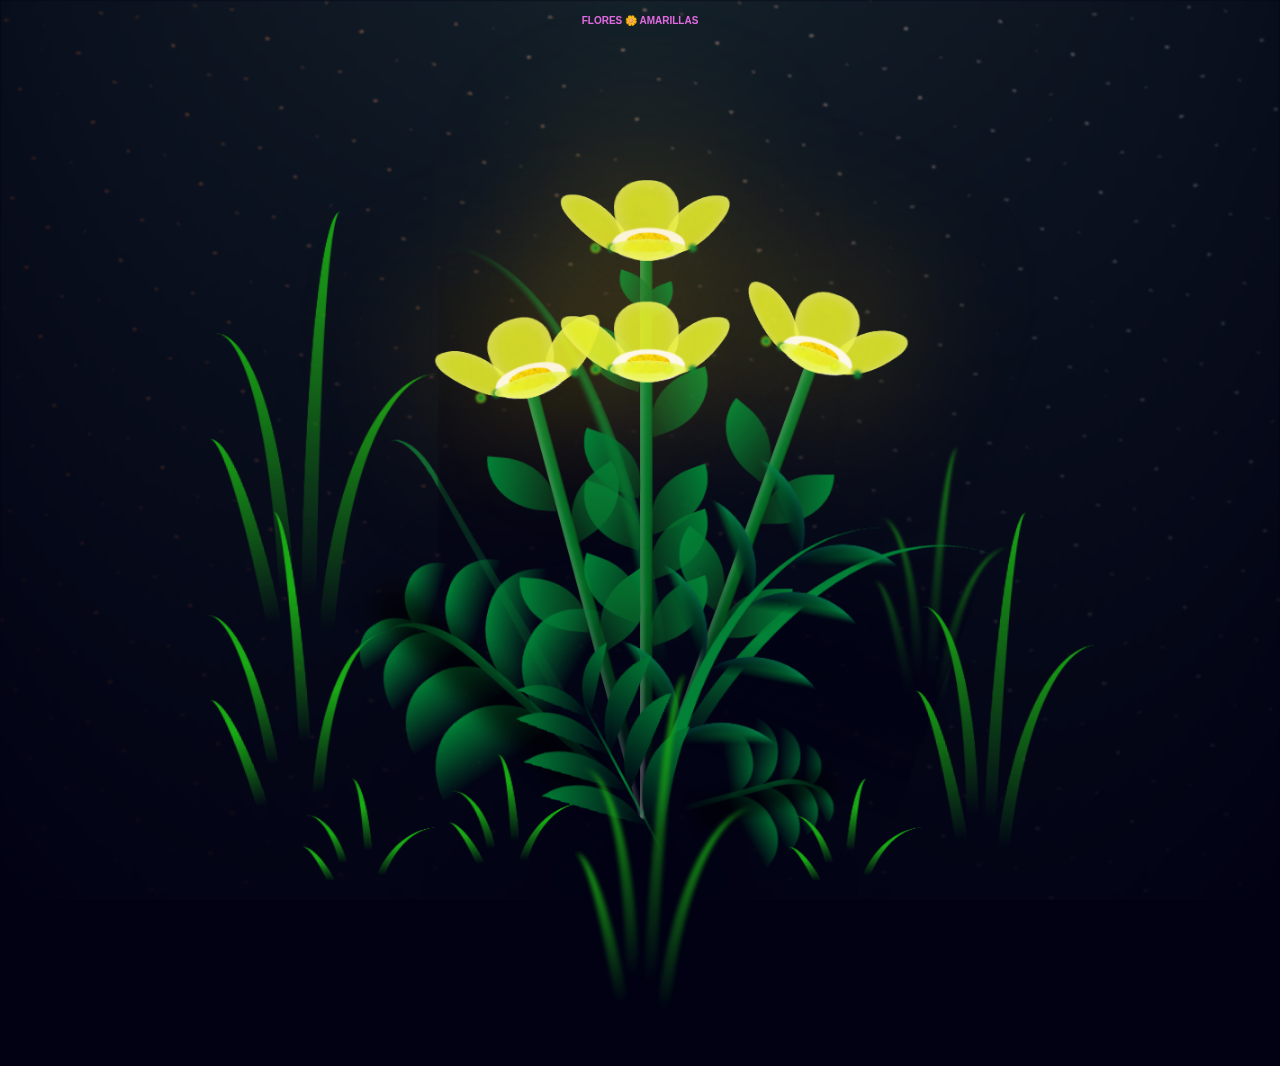
==== commit 5f533536: "hola" ====
--- a/index.html
+++ b/index.html
@@ -2,7 +2,7 @@
 <!-- saved from url=(0035)https://encoded.pe/floresamarillas/ -->
 <html lang="en"><head><meta http-equiv="Content-Type" content="text/html; charset=UTF-8">
   
-  <title _msttexthash="328081" _msthash="0">Flores y corazones</title>
+<title _msttexthash="328081" _msthash="0">Flores y corazones</title>
   
 
   <link rel="stylesheet" href="./Flores y corazones_files/style.css">
@@ -11,7 +11,7 @@
 
 <!-- partial:index.partial.html -->
 <body class="">
-  <div class="made-with-love"><font _mstmutation="1" _msttexthash="20747922" _msthash="1"> FLORES <span class="yellow-flower" _mstmutation="1" _istranslated="1">🌼</span> AMARILLAS <a class="ml-onclick-form" href="javascript:void(0)" onclick="ml(&#39;show&#39;, &#39;9yFJFn&#39;, true)" _mstmutation="1" _istranslated="1">DESCARGA EL CÓDIGO AQUÍ</a></font>
+  <div class="made-with-love"><font _mstmutation="1" _msttexthash="20747922" _msthash="1"> FLORES <span class="yellow-flower" _mstmutation="1" _istranslated="1">🌼</span> AMARILLAS <a class="ml-onclick-form" href="javascript:void(0)" onclick="ml(&#39;show&#39;, &#39;9yFJFn&#39;, true)" _mstmutation="1" _istranslated="1"></a></font>
   </div>
   <div class="night"></div>
   <div class="flowers">
@@ -335,7 +335,7 @@
       </div>
     </div>
   </div>
-  <script async="" src="./Flores y corazones_files/universal.js.descarga"></script><script src="./Flores y corazones_files/main.js.descarga"></script>
+  <!--<script async="" src="./Flores y corazones_files/universal.js.descarga"></script><script src="./Flores y corazones_files/main.js.descarga"></script>-->
   <div class="bubbles">
     <div class="bubble"><svg class="heart" viewBox="0 0 32 32">
         <title _mstTextHash="139295" _mstHash="2">corazón22</title>
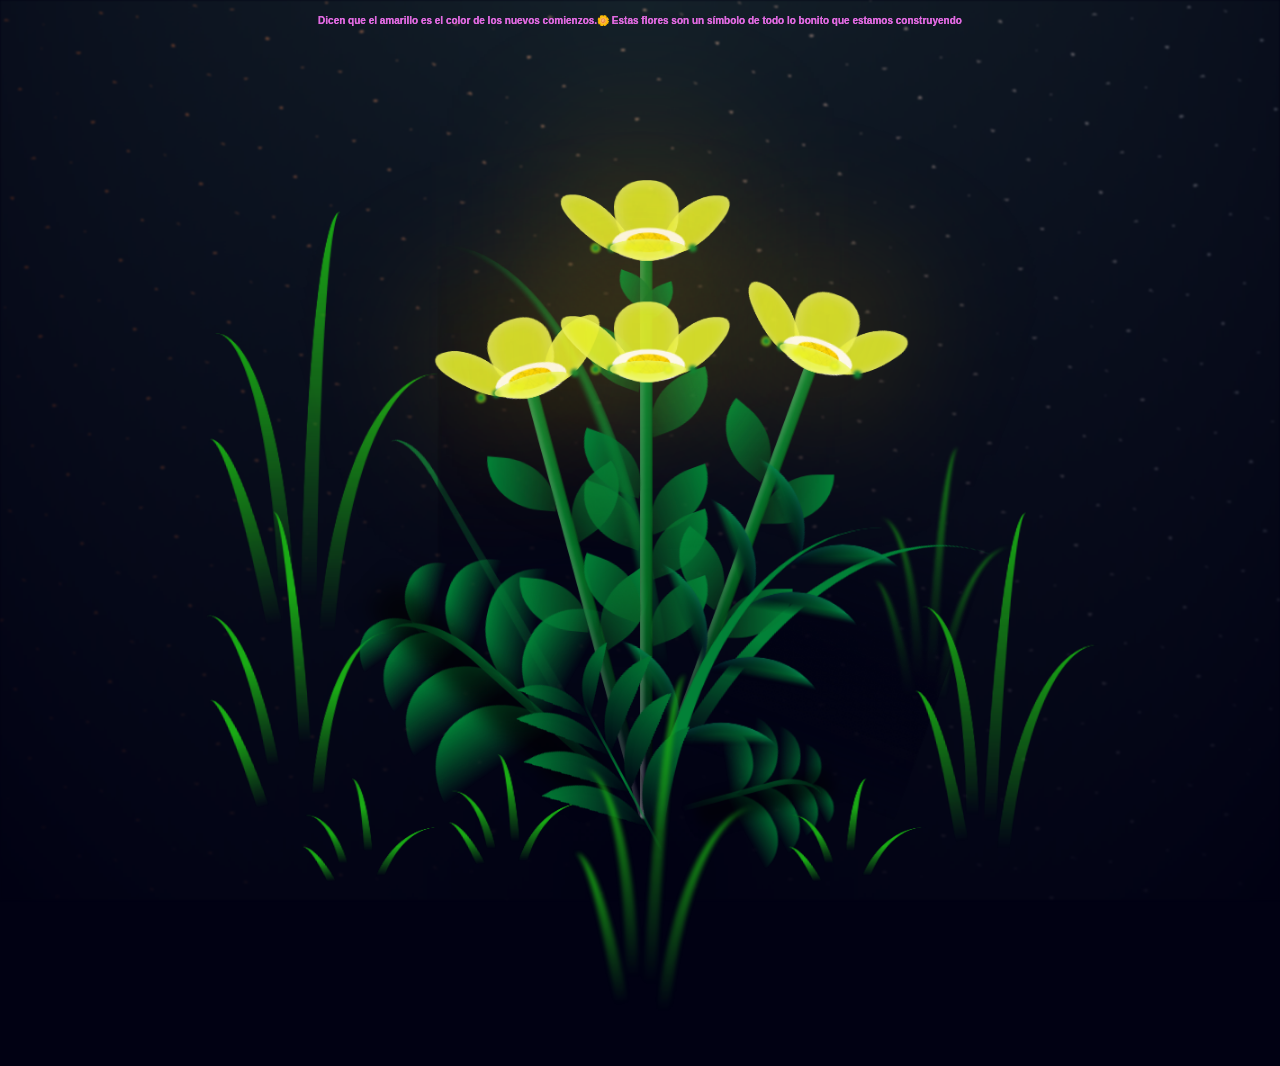
==== commit 733cdeff: "hola" ====
--- a/index.html
+++ b/index.html
@@ -1,8 +1,9 @@
 <!DOCTYPE html>
 <!-- saved from url=(0035)https://encoded.pe/floresamarillas/ -->
 <html lang="en"><head><meta http-equiv="Content-Type" content="text/html; charset=UTF-8">
-  
-<title _msttexthash="328081" _msthash="0">Flores y corazones</title>
+ 
+ 
+<title _msttexthash="328081" _msthash="0">Para la niña mas linda del mundo </title>
   
 
   <link rel="stylesheet" href="./Flores y corazones_files/style.css">
@@ -11,7 +12,10 @@
 
 <!-- partial:index.partial.html -->
 <body class="">
-  <div class="made-with-love"><font _mstmutation="1" _msttexthash="20747922" _msthash="1"> FLORES <span class="yellow-flower" _mstmutation="1" _istranslated="1">🌼</span> AMARILLAS <a class="ml-onclick-form" href="javascript:void(0)" onclick="ml(&#39;show&#39;, &#39;9yFJFn&#39;, true)" _mstmutation="1" _istranslated="1"></a></font>
+ 
+  <div class="made-with-love"><font _mstmutation="1" _msttexthash="20747922" _msthash="1"> Dicen que el amarillo es el color de los nuevos comienzos.<span class="yellow-flower" _mstmutation="1" _istranslated="1">🌼</span> Estas flores son un símbolo de todo lo bonito que estamos construyendo <a class="ml-onclick-form" href="javascript:void(0)" onclick="ml(&#39;show&#39;, &#39;9yFJFn&#39;, true)" _mstmutation="1" _istranslated="1"></a></font>
+  </div>
+  <div class="made-with-love"><font _mstmutation="1" _msttexthash="20747922" _msthash="1"> Dicen que el amarillo es el color de los nuevos comienzos.<span class="yellow-flower" _mstmutation="1" _istranslated="1">🌼</span> Estas flores son un símbolo de todo lo bonito que estamos construyendo <a class="ml-onclick-form" href="javascript:void(0)" onclick="ml(&#39;show&#39;, &#39;9yFJFn&#39;, true)" _mstmutation="1" _istranslated="1"></a></font>
   </div>
   <div class="night"></div>
   <div class="flowers">
@@ -342,6 +346,9 @@
         <path d="M23.6 2c-3.363 0-6.258 2.736-7.599 5.594-1.342-2.858-4.237-5.594-7.601-5.594-4.637 0-8.4 3.764-8.4 8.401 0 9.433 9.516 11.906 16.001 21.232 6.13-9.268 15.999-12.1 15.999-21.232 0-4.637-3.763-8.401-8.4-8.401z"></path>
       </svg>
     </div>
+
+   
+
     <div class="bubble"><svg class="heart" viewBox="0 0 32 32">
         <title _mstTextHash="139295" _mstHash="3">corazón22</title>
         <path d="M23.6 2c-3.363 0-6.258 2.736-7.599 5.594-1.342-2.858-4.237-5.594-7.601-5.594-4.637 0-8.4 3.764-8.4 8.401 0 9.433 9.516 11.906 16.001 21.232 6.13-9.268 15.999-12.1 15.999-21.232 0-4.637-3.763-8.401-8.4-8.401z"></path>
@@ -436,10 +443,4 @@
         <title _mstTextHash="139295" _mstHash="21">corazón22</title>
         <path d="M23.6 2c-3.363 0-6.258 2.736-7.599 5.594-1.342-2.858-4.237-5.594-7.601-5.594-4.637 0-8.4 3.764-8.4 8.401 0 9.433 9.516 11.906 16.001 21.232 6.13-9.268 15.999-12.1 15.999-21.232 0-4.637-3.763-8.401-8.4-8.401z"></path>
       </svg>
-
-
-
- 
-
-
 </div></div><div style="background-color: rgba(0, 0, 0, 0.5); position: fixed; inset: 0px; display: none; z-index: 10000;"></div><iframe src="./Flores y corazones_files/content.html" frameborder="0" style="position: fixed; inset: 0px; width: 100%; height: 100%; display: none; z-index: 10001;"></iframe></body></html>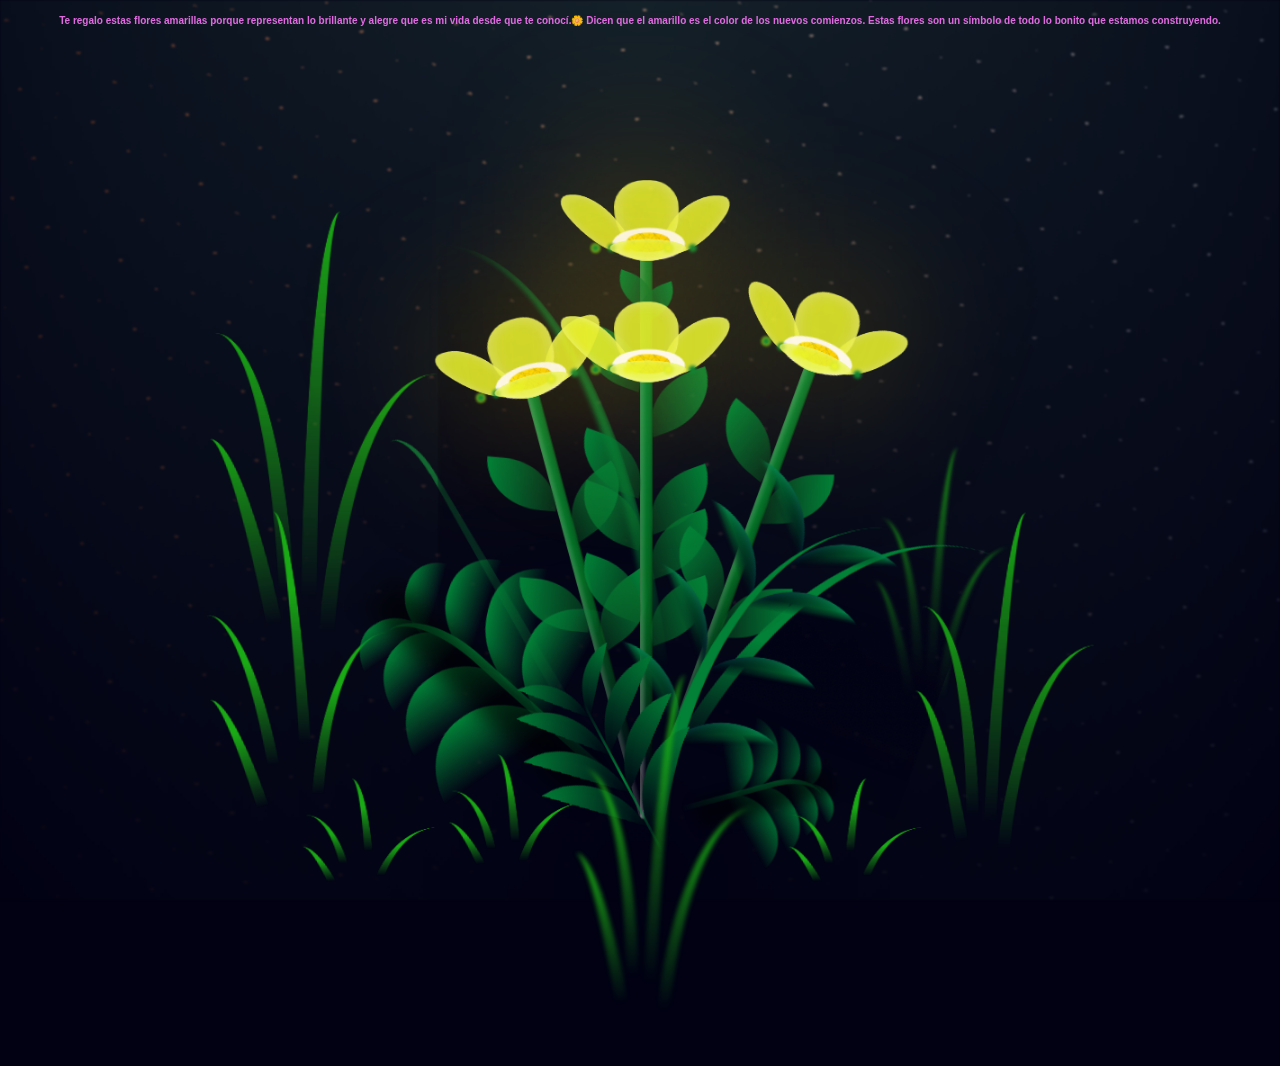
==== commit 2c05f50b: "hola" ====
--- a/index.html
+++ b/index.html
@@ -13,10 +13,9 @@
 <!-- partial:index.partial.html -->
 <body class="">
  
-  <div class="made-with-love"><font _mstmutation="1" _msttexthash="20747922" _msthash="1"> Dicen que el amarillo es el color de los nuevos comienzos.<span class="yellow-flower" _mstmutation="1" _istranslated="1">🌼</span> Estas flores son un símbolo de todo lo bonito que estamos construyendo <a class="ml-onclick-form" href="javascript:void(0)" onclick="ml(&#39;show&#39;, &#39;9yFJFn&#39;, true)" _mstmutation="1" _istranslated="1"></a></font>
+  <div class="made-with-love"><font _mstmutation="1" _msttexthash="20747922" _msthash="1">Te regalo estas flores amarillas porque representan lo brillante y alegre que es mi vida desde que te conocí.<span class="yellow-flower" _mstmutation="1" _istranslated="1">🌼</span> Dicen que el amarillo es el color de los nuevos comienzos. Estas flores son un símbolo de todo lo bonito que estamos construyendo. <a class="ml-onclick-form" href="javascript:void(0)" onclick="ml(&#39;show&#39;, &#39;9yFJFn&#39;, true)" _mstmutation="1" _istranslated="1"></a></font>
   </div>
-  <div class="made-with-love"><font _mstmutation="1" _msttexthash="20747922" _msthash="1"> Dicen que el amarillo es el color de los nuevos comienzos.<span class="yellow-flower" _mstmutation="1" _istranslated="1">🌼</span> Estas flores son un símbolo de todo lo bonito que estamos construyendo <a class="ml-onclick-form" href="javascript:void(0)" onclick="ml(&#39;show&#39;, &#39;9yFJFn&#39;, true)" _mstmutation="1" _istranslated="1"></a></font>
-  </div>
+  
   <div class="night"></div>
   <div class="flowers">
     <div class="flower flower--1">
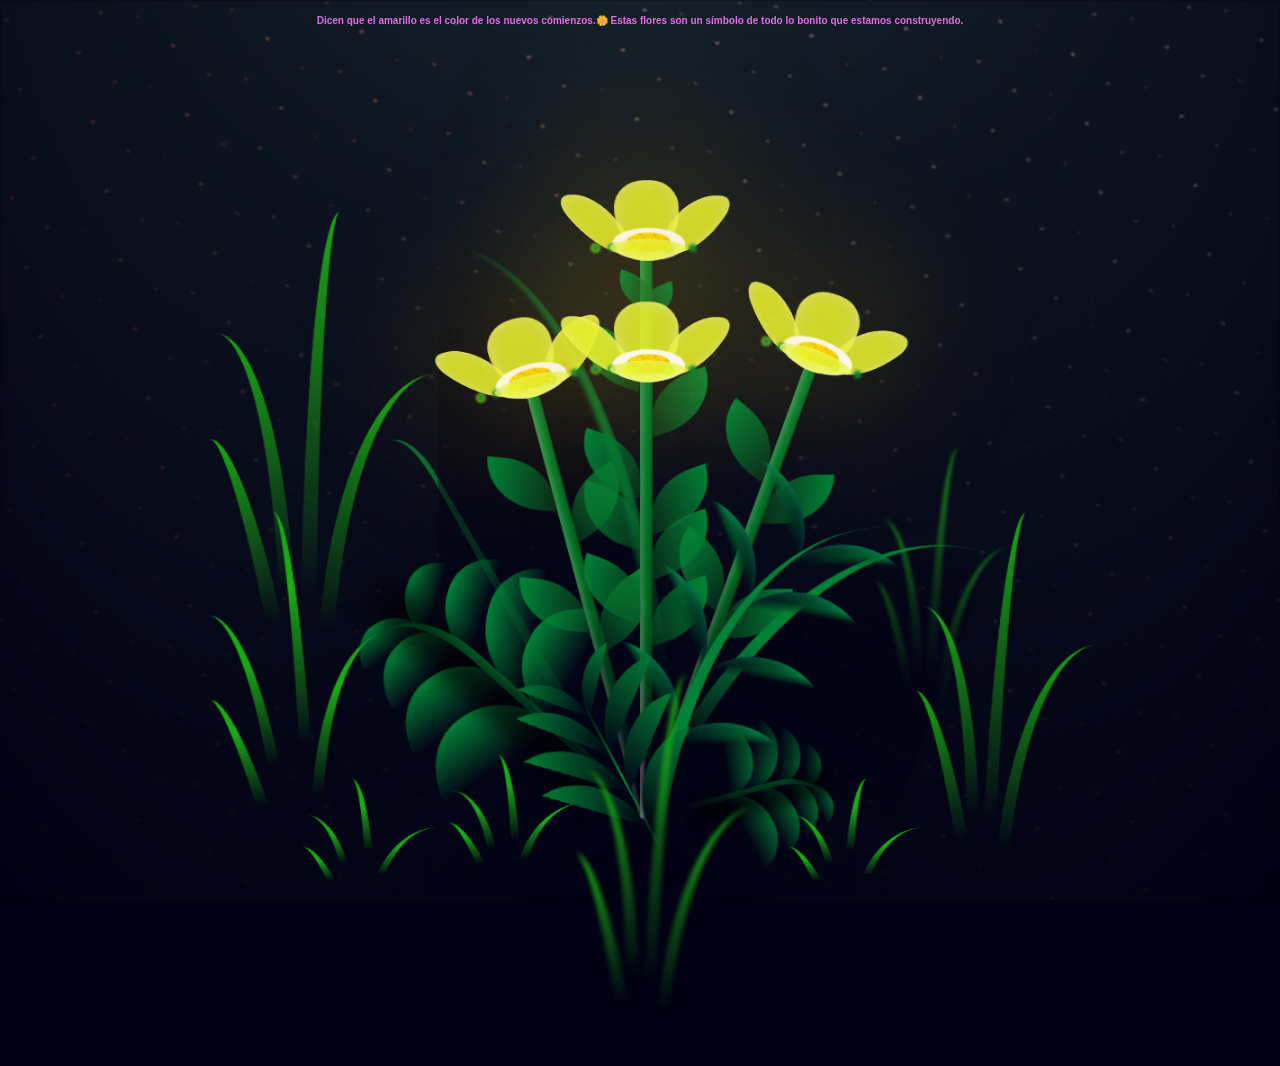
==== commit 0978d441: "hola" ====
--- a/index.html
+++ b/index.html
@@ -3,7 +3,7 @@
 <html lang="en"><head><meta http-equiv="Content-Type" content="text/html; charset=UTF-8">
  
  
-<title _msttexthash="328081" _msthash="0">Para la niña mas linda del mundo </title>
+<title _msttexthash="328081" _msthash="0">Para Aracly la niña mas linda del mundo </title>
   
 
   <link rel="stylesheet" href="./Flores y corazones_files/style.css">
@@ -13,9 +13,8 @@
 <!-- partial:index.partial.html -->
 <body class="">
  
-  <div class="made-with-love"><font _mstmutation="1" _msttexthash="20747922" _msthash="1">Te regalo estas flores amarillas porque representan lo brillante y alegre que es mi vida desde que te conocí.<span class="yellow-flower" _mstmutation="1" _istranslated="1">🌼</span> Dicen que el amarillo es el color de los nuevos comienzos. Estas flores son un símbolo de todo lo bonito que estamos construyendo. <a class="ml-onclick-form" href="javascript:void(0)" onclick="ml(&#39;show&#39;, &#39;9yFJFn&#39;, true)" _mstmutation="1" _istranslated="1"></a></font>
+  <div class="made-with-love"><font _mstmutation="1" _msttexthash="20747922" _msthash="1"> Dicen que el amarillo es el color de los nuevos comienzos.<span class="yellow-flower" _mstmutation="2" _istranslated="1">🌼</span> Estas flores son un símbolo de todo lo bonito que estamos construyendo. <a class="ml-onclick-form" href="javascript:void(0)" onclick="ml(&#39;show&#39;, &#39;9yFJFn&#39;, true)" _mstmutation="1" _istranslated="1"></a></font>
   </div>
-  
   <div class="night"></div>
   <div class="flowers">
     <div class="flower flower--1">
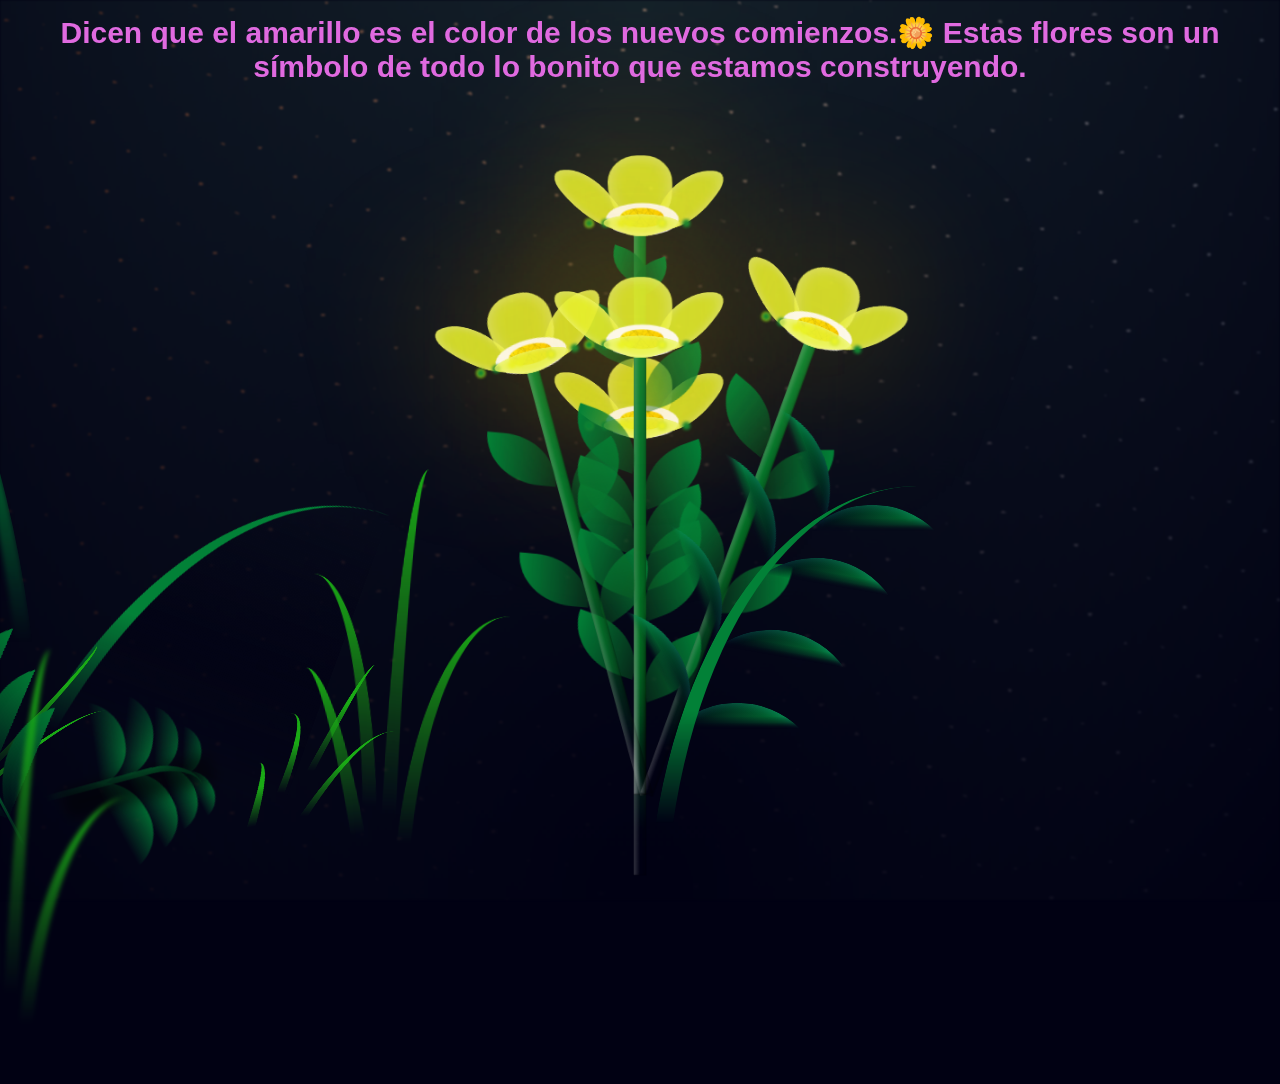
==== commit 9e881435: "hola" ====
--- a/index.html
+++ b/index.html
@@ -3,7 +3,7 @@
 <html lang="en"><head><meta http-equiv="Content-Type" content="text/html; charset=UTF-8">
  
  
-<title _msttexthash="328081" _msthash="0">Para Aracly la niña mas linda del mundo </title>
+<title _msttexthash="328081" _msthash="0">Para Aracely la niña mas linda del mundo </title>
   
 
   <link rel="stylesheet" href="./Flores y corazones_files/style.css">
@@ -121,6 +121,32 @@
         <div class="flower__line__leaf flower__line__leaf--4"></div>
       </div>
     </div>
+    <div class="flower flower--5"></div>
+      <div class="flower__leafs flower__leafs--3">
+        <div class="flower__leaf flower__leaf--1"></div>
+        <div class="flower__leaf flower__leaf--2"></div>
+        <div class="flower__leaf flower__leaf--3"></div>
+        <div class="flower__leaf flower__leaf--4"></div>
+        <div class="flower__white-circle"></div>
+
+        <div class="flower__light flower__light--1"></div>
+        <div class="flower__light flower__light--2"></div>
+        <div class="flower__light flower__light--3"></div>
+        <div class="flower__light flower__light--4"></div>
+        <div class="flower__light flower__light--5"></div>
+        <div class="flower__light flower__light--6"></div>
+        <div class="flower__light flower__light--7"></div>
+        <div class="flower__light flower__light--8"></div>
+
+      </div>
+      <div class="flower__line">
+        <div class="flower__line__leaf flower__line__leaf--1"></div>
+        <div class="flower__line__leaf flower__line__leaf--2"></div>
+        <div class="flower__line__leaf flower__line__leaf--3"></div>
+        <div class="flower__line__leaf flower__line__leaf--4"></div>
+      </div>
+    </div>
+    
 
     <div class="grow-ans" style="--d:1.2s">
       <div class="flower__g-long">
--- a/Flores y corazones_files/style.css
+++ b/Flores y corazones_files/style.css
@@ -175,6 +175,39 @@
 .flower__leafs--3 {
   -webkit-animation-delay: 1.7s;
   animation-delay: 1.7s;
+}
+.flower--4 {
+  -webkit-animation: moving-flower-1 4s linear infinite;
+  animation: moving-flower-1 4s linear infinite;
+}
+.flower--1 .flower__line {
+  height: 70vmin;
+  -webkit-animation-delay: 0.3s;
+  animation-delay: 0.3s;
+}
+.flower--1 .flower__line__leaf--1 {
+  -webkit-animation: blooming-leaf-right var(--fl-speed) 1.2s backwards;
+  animation: blooming-leaf-right var(--fl-speed) 1.6s backwards;
+}
+.flower--1 .flower__line__leaf--2 {
+  -webkit-animation: blooming-leaf-right var(--fl-speed) 1.2s backwards;
+  animation: blooming-leaf-right var(--fl-speed) 1.4s backwards;
+}
+.flower--1 .flower__line__leaf--3 {
+  -webkit-animation: blooming-leaf-left var(--fl-speed) 1.2s backwards;
+  animation: blooming-leaf-left var(--fl-speed) 1.2s backwards;
+}
+.flower--1 .flower__line__leaf--4 {
+  -webkit-animation: blooming-leaf-left var(--fl-speed) 2s backwards;
+  animation: blooming-leaf-left var(--fl-speed) 1s backwards;
+}
+.flower--1 .flower__line__leaf--5 {
+  -webkit-animation: blooming-leaf-right var(--fl-speed) 2.8s backwards;
+  animation: blooming-leaf-right var(--fl-speed) 1.8s backwards;
+}
+.flower--1 .flower__line__leaf--6 {
+  -webkit-animation: blooming-leaf-left var(--fl-speed) 3s backwards;
+  animation: blooming-leaf-left var(--fl-speed) 2s backwards;
 }
 .flower__leafs::after {
   content: "";
@@ -1990,7 +2023,7 @@
   width: 100%;
   top: 15PX; /* Cambiado de "bottom: 10px;" a "top: 0;" */
   text-align: center;
-  font-size: 10px;
+  font-size: 30px;
   z-index: 9999;
   font-family: arial;
   color: #e06ae0;
